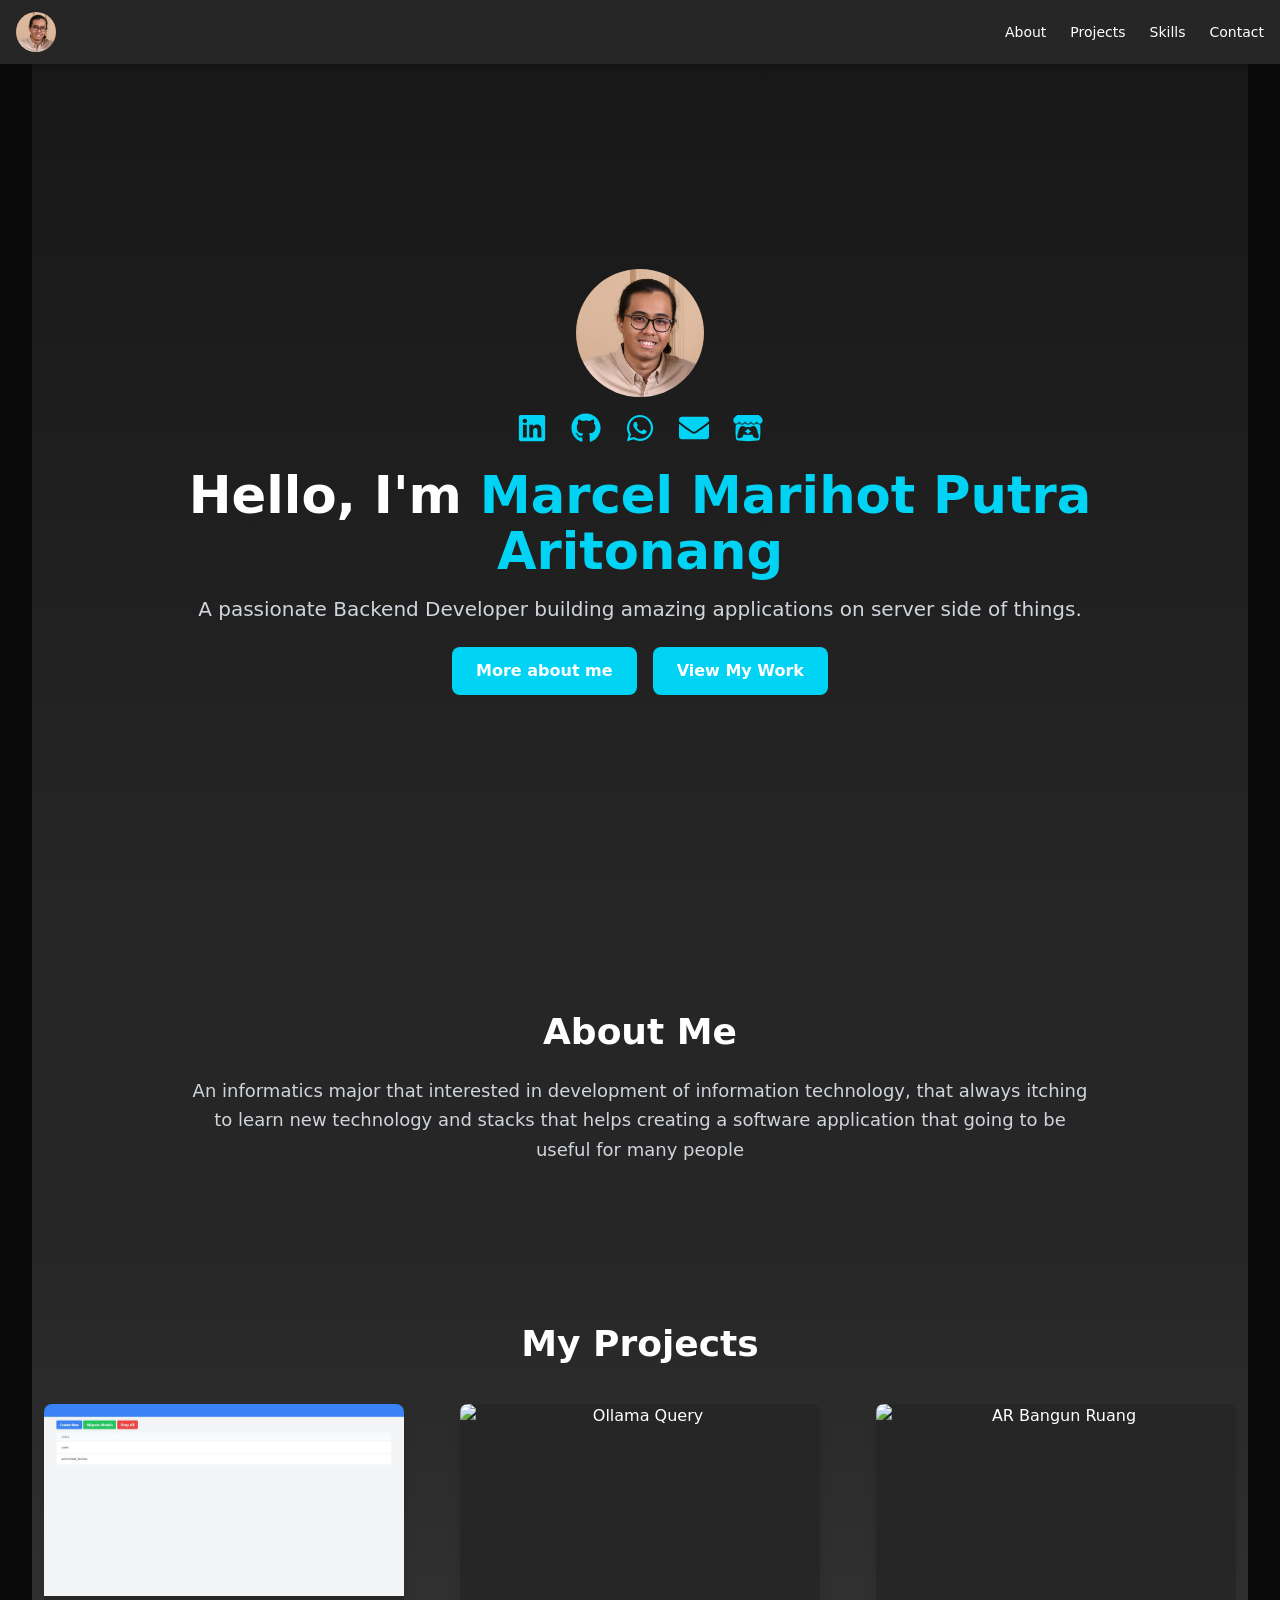
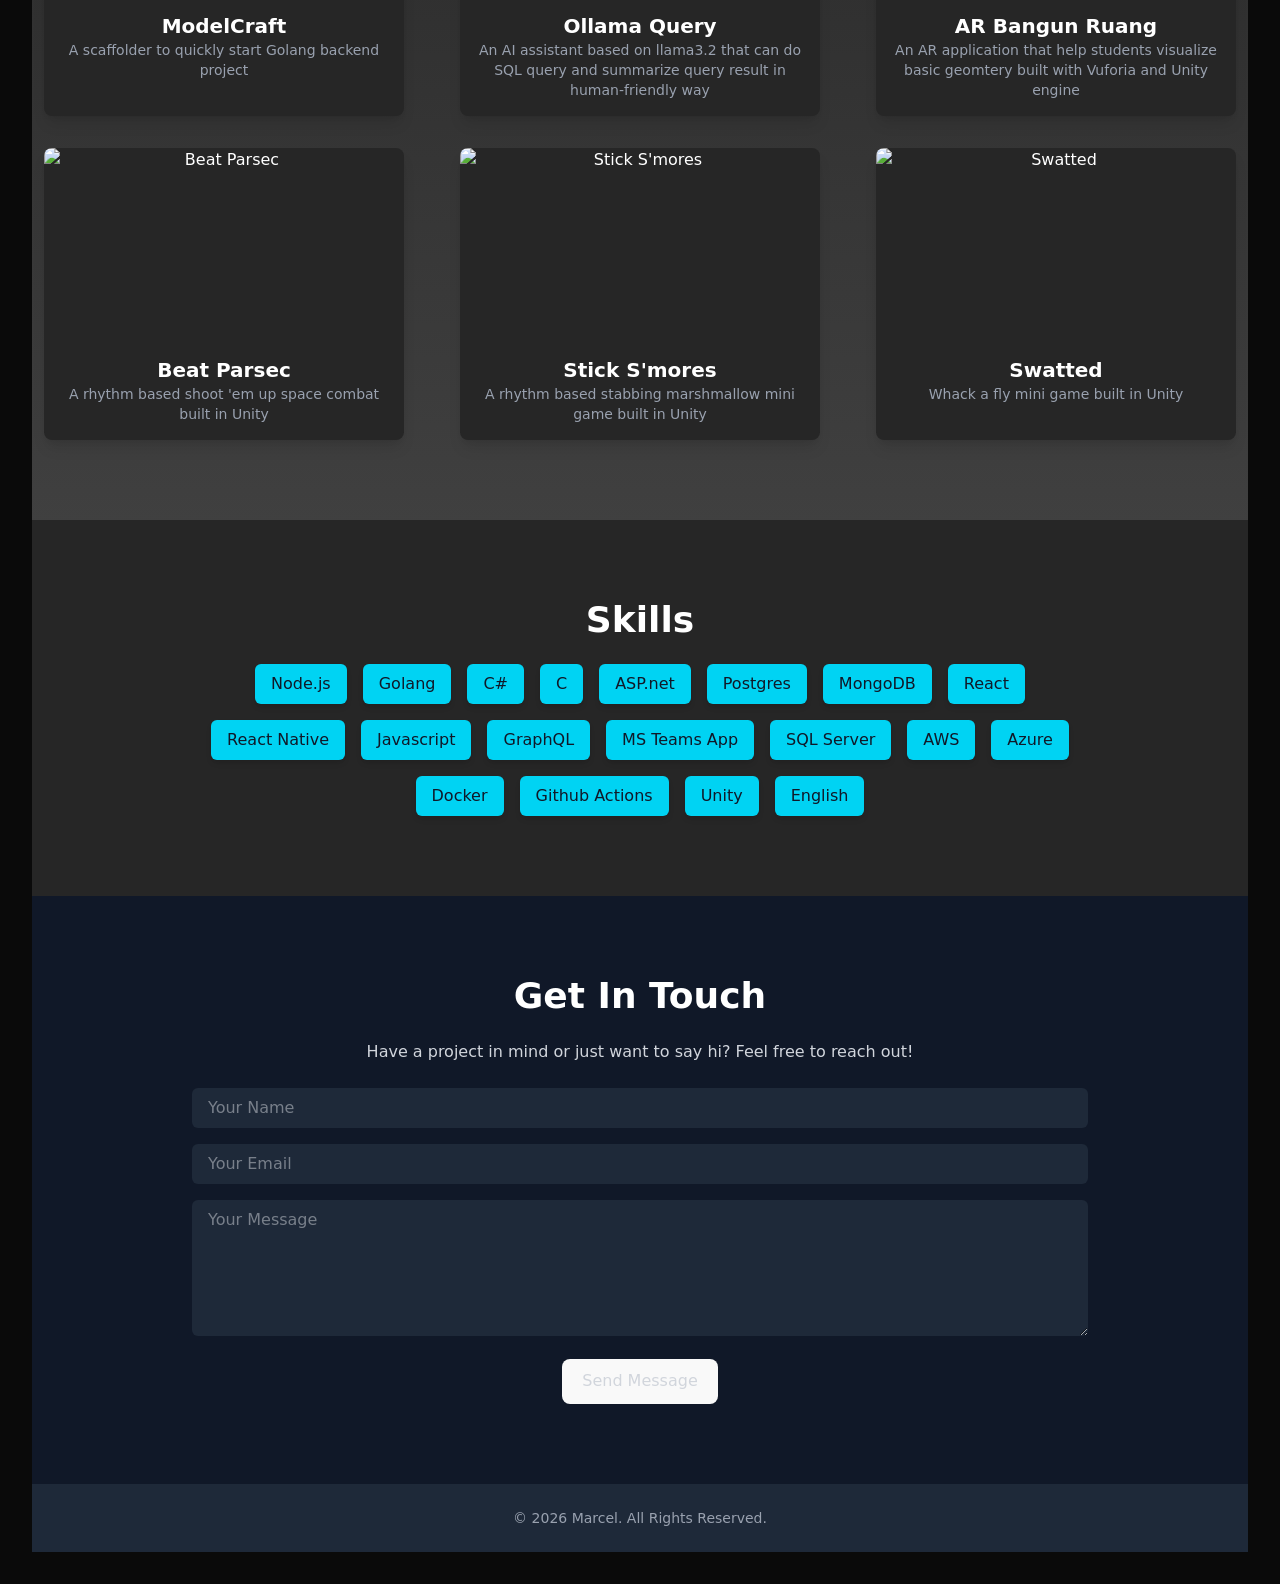
==== index.html @ b10c38a7 "Update portfolio contents" ====
<!doctype html>
<html lang="en">
  <head>
    <meta charset="UTF-8" />
    <link rel="icon" type="image/svg+xml" href="/vite.svg" />
    <meta name="viewport" content="width=device-width, initial-scale=1.0" />
    <title>Vite + React + TS</title>
    <!-- <script src="https://platform.linkedin.com/badges/js/profile.js" async defer type="text/javascript"></script> -->
    <script type="module" crossorigin src="/assets/index-DRN8Tt1j.js"></script>
    <link rel="stylesheet" crossorigin href="/assets/index-CU0wi7a6.css">
  </head>
  <body class="bg-neutral-950">
    <div id="root"></div>
  </body>
</html>
---- assets/index-CU0wi7a6.css ----
/*! tailwindcss v4.0.0 | MIT License | https://tailwindcss.com */@layer theme{:root{--font-sans:ui-sans-serif,system-ui,sans-serif,"Apple Color Emoji","Segoe UI Emoji","Segoe UI Symbol","Noto Color Emoji";--font-serif:ui-serif,Georgia,Cambria,"Times New Roman",Times,serif;--font-mono:ui-monospace,SFMono-Regular,Menlo,Monaco,Consolas,"Liberation Mono","Courier New",monospace;--color-red-50:oklch(.971 .013 17.38);--color-red-100:oklch(.936 .032 17.717);--color-red-200:oklch(.885 .062 18.334);--color-red-300:oklch(.808 .114 19.571);--color-red-400:oklch(.704 .191 22.216);--color-red-500:oklch(.637 .237 25.331);--color-red-600:oklch(.577 .245 27.325);--color-red-700:oklch(.505 .213 27.518);--color-red-800:oklch(.444 .177 26.899);--color-red-900:oklch(.396 .141 25.723);--color-red-950:oklch(.258 .092 26.042);--color-orange-50:oklch(.98 .016 73.684);--color-orange-100:oklch(.954 .038 75.164);--color-orange-200:oklch(.901 .076 70.697);--color-orange-300:oklch(.837 .128 66.29);--color-orange-400:oklch(.75 .183 55.934);--color-orange-500:oklch(.705 .213 47.604);--color-orange-600:oklch(.646 .222 41.116);--color-orange-700:oklch(.553 .195 38.402);--color-orange-800:oklch(.47 .157 37.304);--color-orange-900:oklch(.408 .123 38.172);--color-orange-950:oklch(.266 .079 36.259);--color-amber-50:oklch(.987 .022 95.277);--color-amber-100:oklch(.962 .059 95.617);--color-amber-200:oklch(.924 .12 95.746);--color-amber-300:oklch(.879 .169 91.605);--color-amber-400:oklch(.828 .189 84.429);--color-amber-500:oklch(.769 .188 70.08);--color-amber-600:oklch(.666 .179 58.318);--color-amber-700:oklch(.555 .163 48.998);--color-amber-800:oklch(.473 .137 46.201);--color-amber-900:oklch(.414 .112 45.904);--color-amber-950:oklch(.279 .077 45.635);--color-yellow-50:oklch(.987 .026 102.212);--color-yellow-100:oklch(.973 .071 103.193);--color-yellow-200:oklch(.945 .129 101.54);--color-yellow-300:oklch(.905 .182 98.111);--color-yellow-400:oklch(.852 .199 91.936);--color-yellow-500:oklch(.795 .184 86.047);--color-yellow-600:oklch(.681 .162 75.834);--color-yellow-700:oklch(.554 .135 66.442);--color-yellow-800:oklch(.476 .114 61.907);--color-yellow-900:oklch(.421 .095 57.708);--color-yellow-950:oklch(.286 .066 53.813);--color-lime-50:oklch(.986 .031 120.757);--color-lime-100:oklch(.967 .067 122.328);--color-lime-200:oklch(.938 .127 124.321);--color-lime-300:oklch(.897 .196 126.665);--color-lime-400:oklch(.841 .238 128.85);--color-lime-500:oklch(.768 .233 130.85);--color-lime-600:oklch(.648 .2 131.684);--color-lime-700:oklch(.532 .157 131.589);--color-lime-800:oklch(.453 .124 130.933);--color-lime-900:oklch(.405 .101 131.063);--color-lime-950:oklch(.274 .072 132.109);--color-green-50:oklch(.982 .018 155.826);--color-green-100:oklch(.962 .044 156.743);--color-green-200:oklch(.925 .084 155.995);--color-green-300:oklch(.871 .15 154.449);--color-green-400:oklch(.792 .209 151.711);--color-green-500:oklch(.723 .219 149.579);--color-green-600:oklch(.627 .194 149.214);--color-green-700:oklch(.527 .154 150.069);--color-green-800:oklch(.448 .119 151.328);--color-green-900:oklch(.393 .095 152.535);--color-green-950:oklch(.266 .065 152.934);--color-emerald-50:oklch(.979 .021 166.113);--color-emerald-100:oklch(.95 .052 163.051);--color-emerald-200:oklch(.905 .093 164.15);--color-emerald-300:oklch(.845 .143 164.978);--color-emerald-400:oklch(.765 .177 163.223);--color-emerald-500:oklch(.696 .17 162.48);--color-emerald-600:oklch(.596 .145 163.225);--color-emerald-700:oklch(.508 .118 165.612);--color-emerald-800:oklch(.432 .095 166.913);--color-emerald-900:oklch(.378 .077 168.94);--color-emerald-950:oklch(.262 .051 172.552);--color-teal-50:oklch(.984 .014 180.72);--color-teal-100:oklch(.953 .051 180.801);--color-teal-200:oklch(.91 .096 180.426);--color-teal-300:oklch(.855 .138 181.071);--color-teal-400:oklch(.777 .152 181.912);--color-teal-500:oklch(.704 .14 182.503);--color-teal-600:oklch(.6 .118 184.704);--color-teal-700:oklch(.511 .096 186.391);--color-teal-800:oklch(.437 .078 188.216);--color-teal-900:oklch(.386 .063 188.416);--color-teal-950:oklch(.277 .046 192.524);--color-cyan-50:oklch(.984 .019 200.873);--color-cyan-100:oklch(.956 .045 203.388);--color-cyan-200:oklch(.917 .08 205.041);--color-cyan-300:oklch(.865 .127 207.078);--color-cyan-400:oklch(.789 .154 211.53);--color-cyan-500:oklch(.715 .143 215.221);--color-cyan-600:oklch(.609 .126 221.723);--color-cyan-700:oklch(.52 .105 223.128);--color-cyan-800:oklch(.45 .085 224.283);--color-cyan-900:oklch(.398 .07 227.392);--color-cyan-950:oklch(.302 .056 229.695);--color-sky-50:oklch(.977 .013 236.62);--color-sky-100:oklch(.951 .026 236.824);--color-sky-200:oklch(.901 .058 230.902);--color-sky-300:oklch(.828 .111 230.318);--color-sky-400:oklch(.746 .16 232.661);--color-sky-500:oklch(.685 .169 237.323);--color-sky-600:oklch(.588 .158 241.966);--color-sky-700:oklch(.5 .134 242.749);--color-sky-800:oklch(.443 .11 240.79);--color-sky-900:oklch(.391 .09 240.876);--color-sky-950:oklch(.293 .066 243.157);--color-blue-50:oklch(.97 .014 254.604);--color-blue-100:oklch(.932 .032 255.585);--color-blue-200:oklch(.882 .059 254.128);--color-blue-300:oklch(.809 .105 251.813);--color-blue-400:oklch(.707 .165 254.624);--color-blue-500:oklch(.623 .214 259.815);--color-blue-600:oklch(.546 .245 262.881);--color-blue-700:oklch(.488 .243 264.376);--color-blue-800:oklch(.424 .199 265.638);--color-blue-900:oklch(.379 .146 265.522);--color-blue-950:oklch(.282 .091 267.935);--color-indigo-50:oklch(.962 .018 272.314);--color-indigo-100:oklch(.93 .034 272.788);--color-indigo-200:oklch(.87 .065 274.039);--color-indigo-300:oklch(.785 .115 274.713);--color-indigo-400:oklch(.673 .182 276.935);--color-indigo-500:oklch(.585 .233 277.117);--color-indigo-600:oklch(.511 .262 276.966);--color-indigo-700:oklch(.457 .24 277.023);--color-indigo-800:oklch(.398 .195 277.366);--color-indigo-900:oklch(.359 .144 278.697);--color-indigo-950:oklch(.257 .09 281.288);--color-violet-50:oklch(.969 .016 293.756);--color-violet-100:oklch(.943 .029 294.588);--color-violet-200:oklch(.894 .057 293.283);--color-violet-300:oklch(.811 .111 293.571);--color-violet-400:oklch(.702 .183 293.541);--color-violet-500:oklch(.606 .25 292.717);--color-violet-600:oklch(.541 .281 293.009);--color-violet-700:oklch(.491 .27 292.581);--color-violet-800:oklch(.432 .232 292.759);--color-violet-900:oklch(.38 .189 293.745);--color-violet-950:oklch(.283 .141 291.089);--color-purple-50:oklch(.977 .014 308.299);--color-purple-100:oklch(.946 .033 307.174);--color-purple-200:oklch(.902 .063 306.703);--color-purple-300:oklch(.827 .119 306.383);--color-purple-400:oklch(.714 .203 305.504);--color-purple-500:oklch(.627 .265 303.9);--color-purple-600:oklch(.558 .288 302.321);--color-purple-700:oklch(.496 .265 301.924);--color-purple-800:oklch(.438 .218 303.724);--color-purple-900:oklch(.381 .176 304.987);--color-purple-950:oklch(.291 .149 302.717);--color-fuchsia-50:oklch(.977 .017 320.058);--color-fuchsia-100:oklch(.952 .037 318.852);--color-fuchsia-200:oklch(.903 .076 319.62);--color-fuchsia-300:oklch(.833 .145 321.434);--color-fuchsia-400:oklch(.74 .238 322.16);--color-fuchsia-500:oklch(.667 .295 322.15);--color-fuchsia-600:oklch(.591 .293 322.896);--color-fuchsia-700:oklch(.518 .253 323.949);--color-fuchsia-800:oklch(.452 .211 324.591);--color-fuchsia-900:oklch(.401 .17 325.612);--color-fuchsia-950:oklch(.293 .136 325.661);--color-pink-50:oklch(.971 .014 343.198);--color-pink-100:oklch(.948 .028 342.258);--color-pink-200:oklch(.899 .061 343.231);--color-pink-300:oklch(.823 .12 346.018);--color-pink-400:oklch(.718 .202 349.761);--color-pink-500:oklch(.656 .241 354.308);--color-pink-600:oklch(.592 .249 .584);--color-pink-700:oklch(.525 .223 3.958);--color-pink-800:oklch(.459 .187 3.815);--color-pink-900:oklch(.408 .153 2.432);--color-pink-950:oklch(.284 .109 3.907);--color-rose-50:oklch(.969 .015 12.422);--color-rose-100:oklch(.941 .03 12.58);--color-rose-200:oklch(.892 .058 10.001);--color-rose-300:oklch(.81 .117 11.638);--color-rose-400:oklch(.712 .194 13.428);--color-rose-500:oklch(.645 .246 16.439);--color-rose-600:oklch(.586 .253 17.585);--color-rose-700:oklch(.514 .222 16.935);--color-rose-800:oklch(.455 .188 13.697);--color-rose-900:oklch(.41 .159 10.272);--color-rose-950:oklch(.271 .105 12.094);--color-slate-50:oklch(.984 .003 247.858);--color-slate-100:oklch(.968 .007 247.896);--color-slate-200:oklch(.929 .013 255.508);--color-slate-300:oklch(.869 .022 252.894);--color-slate-400:oklch(.704 .04 256.788);--color-slate-500:oklch(.554 .046 257.417);--color-slate-600:oklch(.446 .043 257.281);--color-slate-700:oklch(.372 .044 257.287);--color-slate-800:oklch(.279 .041 260.031);--color-slate-900:oklch(.208 .042 265.755);--color-slate-950:oklch(.129 .042 264.695);--color-gray-50:oklch(.985 .002 247.839);--color-gray-100:oklch(.967 .003 264.542);--color-gray-200:oklch(.928 .006 264.531);--color-gray-300:oklch(.872 .01 258.338);--color-gray-400:oklch(.707 .022 261.325);--color-gray-500:oklch(.551 .027 264.364);--color-gray-600:oklch(.446 .03 256.802);--color-gray-700:oklch(.373 .034 259.733);--color-gray-800:oklch(.278 .033 256.848);--color-gray-900:oklch(.21 .034 264.665);--color-gray-950:oklch(.13 .028 261.692);--color-zinc-50:oklch(.985 0 0);--color-zinc-100:oklch(.967 .001 286.375);--color-zinc-200:oklch(.92 .004 286.32);--color-zinc-300:oklch(.871 .006 286.286);--color-zinc-400:oklch(.705 .015 286.067);--color-zinc-500:oklch(.552 .016 285.938);--color-zinc-600:oklch(.442 .017 285.786);--color-zinc-700:oklch(.37 .013 285.805);--color-zinc-800:oklch(.274 .006 286.033);--color-zinc-900:oklch(.21 .006 285.885);--color-zinc-950:oklch(.141 .005 285.823);--color-neutral-50:oklch(.985 0 0);--color-neutral-100:oklch(.97 0 0);--color-neutral-200:oklch(.922 0 0);--color-neutral-300:oklch(.87 0 0);--color-neutral-400:oklch(.708 0 0);--color-neutral-500:oklch(.556 0 0);--color-neutral-600:oklch(.439 0 0);--color-neutral-700:oklch(.371 0 0);--color-neutral-800:oklch(.269 0 0);--color-neutral-900:oklch(.205 0 0);--color-neutral-950:oklch(.145 0 0);--color-stone-50:oklch(.985 .001 106.423);--color-stone-100:oklch(.97 .001 106.424);--color-stone-200:oklch(.923 .003 48.717);--color-stone-300:oklch(.869 .005 56.366);--color-stone-400:oklch(.709 .01 56.259);--color-stone-500:oklch(.553 .013 58.071);--color-stone-600:oklch(.444 .011 73.639);--color-stone-700:oklch(.374 .01 67.558);--color-stone-800:oklch(.268 .007 34.298);--color-stone-900:oklch(.216 .006 56.043);--color-stone-950:oklch(.147 .004 49.25);--color-black:#000;--color-white:#fff;--spacing:.25rem;--breakpoint-sm:40rem;--breakpoint-md:48rem;--breakpoint-lg:64rem;--breakpoint-xl:80rem;--breakpoint-2xl:96rem;--container-3xs:16rem;--container-2xs:18rem;--container-xs:20rem;--container-sm:24rem;--container-md:28rem;--container-lg:32rem;--container-xl:36rem;--container-2xl:42rem;--container-3xl:48rem;--container-4xl:56rem;--container-5xl:64rem;--container-6xl:72rem;--container-7xl:80rem;--text-xs:.75rem;--text-xs--line-height:calc(1/.75);--text-sm:.875rem;--text-sm--line-height:calc(1.25/.875);--text-base:1rem;--text-base--line-height: 1.5 ;--text-lg:1.125rem;--text-lg--line-height:calc(1.75/1.125);--text-xl:1.25rem;--text-xl--line-height:calc(1.75/1.25);--text-2xl:1.5rem;--text-2xl--line-height:calc(2/1.5);--text-3xl:1.875rem;--text-3xl--line-height: 1.2 ;--text-4xl:2.25rem;--text-4xl--line-height:calc(2.5/2.25);--text-5xl:3rem;--text-5xl--line-height:1;--text-6xl:3.75rem;--text-6xl--line-height:1;--text-7xl:4.5rem;--text-7xl--line-height:1;--text-8xl:6rem;--text-8xl--line-height:1;--text-9xl:8rem;--text-9xl--line-height:1;--font-weight-thin:100;--font-weight-extralight:200;--font-weight-light:300;--font-weight-normal:400;--font-weight-medium:500;--font-weight-semibold:600;--font-weight-bold:700;--font-weight-extrabold:800;--font-weight-black:900;--tracking-tighter:-.05em;--tracking-tight:-.025em;--tracking-normal:0em;--tracking-wide:.025em;--tracking-wider:.05em;--tracking-widest:.1em;--leading-tight:1.25;--leading-snug:1.375;--leading-normal:1.5;--leading-relaxed:1.625;--leading-loose:2;--radius-xs:.125rem;--radius-sm:.25rem;--radius-md:.375rem;--radius-lg:.5rem;--radius-xl:.75rem;--radius-2xl:1rem;--radius-3xl:1.5rem;--radius-4xl:2rem;--shadow-2xs:0 1px #0000000d;--shadow-xs:0 1px 2px 0 #0000000d;--shadow-sm:0 1px 3px 0 #0000001a,0 1px 2px -1px #0000001a;--shadow-md:0 4px 6px -1px #0000001a,0 2px 4px -2px #0000001a;--shadow-lg:0 10px 15px -3px #0000001a,0 4px 6px -4px #0000001a;--shadow-xl:0 20px 25px -5px #0000001a,0 8px 10px -6px #0000001a;--shadow-2xl:0 25px 50px -12px #00000040;--inset-shadow-2xs:inset 0 1px #0000000d;--inset-shadow-xs:inset 0 1px 1px #0000000d;--inset-shadow-sm:inset 0 2px 4px #0000000d;--drop-shadow-xs:0 1px 1px #0000000d;--drop-shadow-sm:0 1px 2px #00000026;--drop-shadow-md:0 3px 3px #0000001f;--drop-shadow-lg:0 4px 4px #00000026;--drop-shadow-xl:0 9px 7px #0000001a;--drop-shadow-2xl:0 25px 25px #00000026;--ease-in:cubic-bezier(.4,0,1,1);--ease-out:cubic-bezier(0,0,.2,1);--ease-in-out:cubic-bezier(.4,0,.2,1);--animate-spin:spin 1s linear infinite;--animate-ping:ping 1s cubic-bezier(0,0,.2,1)infinite;--animate-pulse:pulse 2s cubic-bezier(.4,0,.6,1)infinite;--animate-bounce:bounce 1s infinite;--blur-xs:4px;--blur-sm:8px;--blur-md:12px;--blur-lg:16px;--blur-xl:24px;--blur-2xl:40px;--blur-3xl:64px;--perspective-dramatic:100px;--perspective-near:300px;--perspective-normal:500px;--perspective-midrange:800px;--perspective-distant:1200px;--aspect-video:16/9;--default-transition-duration:.15s;--default-transition-timing-function:cubic-bezier(.4,0,.2,1);--default-font-family:var(--font-sans);--default-font-feature-settings:var(--font-sans--font-feature-settings);--default-font-variation-settings:var(--font-sans--font-variation-settings);--default-mono-font-family:var(--font-mono);--default-mono-font-feature-settings:var(--font-mono--font-feature-settings);--default-mono-font-variation-settings:var(--font-mono--font-variation-settings)}}@layer base{*,:after,:before,::backdrop{box-sizing:border-box;border:0 solid;margin:0;padding:0}::file-selector-button{box-sizing:border-box;border:0 solid;margin:0;padding:0}html,:host{-webkit-text-size-adjust:100%;-moz-tab-size:4;tab-size:4;line-height:1.5;font-family:var(--default-font-family,ui-sans-serif,system-ui,sans-serif,"Apple Color Emoji","Segoe UI Emoji","Segoe UI Symbol","Noto Color Emoji");font-feature-settings:var(--default-font-feature-settings,normal);font-variation-settings:var(--default-font-variation-settings,normal);-webkit-tap-highlight-color:transparent}body{line-height:inherit}hr{height:0;color:inherit;border-top-width:1px}abbr:where([title]){-webkit-text-decoration:underline dotted;text-decoration:underline dotted}h1,h2,h3,h4,h5,h6{font-size:inherit;font-weight:inherit}a{color:inherit;-webkit-text-decoration:inherit;text-decoration:inherit}b,strong{font-weight:bolder}code,kbd,samp,pre{font-family:var(--default-mono-font-family,ui-monospace,SFMono-Regular,Menlo,Monaco,Consolas,"Liberation Mono","Courier New",monospace);font-feature-settings:var(--default-mono-font-feature-settings,normal);font-variation-settings:var(--default-mono-font-variation-settings,normal);font-size:1em}small{font-size:80%}sub,sup{vertical-align:baseline;font-size:75%;line-height:0;position:relative}sub{bottom:-.25em}sup{top:-.5em}table{text-indent:0;border-color:inherit;border-collapse:collapse}:-moz-focusring{outline:auto}progress{vertical-align:baseline}summary{display:list-item}ol,ul,menu{list-style:none}img,svg,video,canvas,audio,iframe,embed,object{vertical-align:middle;display:block}img,video{max-width:100%;height:auto}button,input,select,optgroup,textarea{font:inherit;font-feature-settings:inherit;font-variation-settings:inherit;letter-spacing:inherit;color:inherit;opacity:1;background-color:#0000;border-radius:0}::file-selector-button{font:inherit;font-feature-settings:inherit;font-variation-settings:inherit;letter-spacing:inherit;color:inherit;opacity:1;background-color:#0000;border-radius:0}:where(select:is([multiple],[size])) optgroup{font-weight:bolder}:where(select:is([multiple],[size])) optgroup option{padding-inline-start:20px}::file-selector-button{margin-inline-end:4px}::placeholder{opacity:1;color:color-mix(in oklab,currentColor 50%,transparent)}textarea{resize:vertical}::-webkit-search-decoration{-webkit-appearance:none}::-webkit-date-and-time-value{min-height:1lh;text-align:inherit}::-webkit-datetime-edit{display:inline-flex}::-webkit-datetime-edit-fields-wrapper{padding:0}::-webkit-datetime-edit{padding-block:0}::-webkit-datetime-edit-year-field{padding-block:0}::-webkit-datetime-edit-month-field{padding-block:0}::-webkit-datetime-edit-day-field{padding-block:0}::-webkit-datetime-edit-hour-field{padding-block:0}::-webkit-datetime-edit-minute-field{padding-block:0}::-webkit-datetime-edit-second-field{padding-block:0}::-webkit-datetime-edit-millisecond-field{padding-block:0}::-webkit-datetime-edit-meridiem-field{padding-block:0}:-moz-ui-invalid{box-shadow:none}button,input:where([type=button],[type=reset],[type=submit]){-webkit-appearance:button;-moz-appearance:button;appearance:button}::file-selector-button{-webkit-appearance:button;-moz-appearance:button;appearance:button}::-webkit-inner-spin-button{height:auto}::-webkit-outer-spin-button{height:auto}[hidden]:where(:not([hidden=until-found])){display:none!important}}@layer components;@layer utilities{.visible{visibility:visible}.fixed{position:fixed}.top-0{top:calc(var(--spacing)*0)}.left-0{left:calc(var(--spacing)*0)}.z-50{z-index:50}.mx-3{margin-inline:calc(var(--spacing)*3)}.mx-auto{margin-inline:auto}.mt-6{margin-top:calc(var(--spacing)*6)}.mb-4{margin-bottom:calc(var(--spacing)*4)}.mb-6{margin-bottom:calc(var(--spacing)*6)}.mb-10{margin-bottom:calc(var(--spacing)*10)}.flex{display:flex}.grid{display:grid}.hidden{display:none}.h-10{height:calc(var(--spacing)*10)}.h-32{height:calc(var(--spacing)*32)}.h-48{height:calc(var(--spacing)*48)}.h-screen{height:100vh}.w-10{width:calc(var(--spacing)*10)}.w-32{width:calc(var(--spacing)*32)}.w-fit{width:fit-content}.w-full{width:100%}.max-w-4xl{max-width:var(--container-4xl)}.max-w-7xl{max-width:var(--container-7xl)}.resize{resize:both}.grid-cols-1{grid-template-columns:repeat(1,minmax(0,1fr))}.flex-row{flex-direction:row}.flex-wrap{flex-wrap:wrap}.items-center{align-items:center}.justify-between{justify-content:space-between}.justify-center{justify-content:center}.gap-4{gap:calc(var(--spacing)*4)}.gap-6{gap:calc(var(--spacing)*6)}.gap-8{gap:calc(var(--spacing)*8)}:where(.space-y-4>:not(:last-child)){--tw-space-y-reverse:0;margin-block-start:calc(calc(var(--spacing)*4)*var(--tw-space-y-reverse));margin-block-end:calc(calc(var(--spacing)*4)*calc(1 - var(--tw-space-y-reverse)))}:where(.space-x-6>:not(:last-child)){--tw-space-x-reverse:0;margin-inline-start:calc(calc(var(--spacing)*6)*var(--tw-space-x-reverse));margin-inline-end:calc(calc(var(--spacing)*6)*calc(1 - var(--tw-space-x-reverse)))}.overflow-hidden{overflow:hidden}.rounded-full{border-radius:3.40282e38px}.rounded-lg{border-radius:var(--radius-lg)}.rounded-md{border-radius:var(--radius-md)}.bg-cyan-400{background-color:var(--color-cyan-400)}.bg-gray-800{background-color:var(--color-gray-800)}.bg-gray-900{background-color:var(--color-gray-900)}.bg-neutral-800{background-color:var(--color-neutral-800)}.bg-neutral-950{background-color:var(--color-neutral-950)}.bg-gradient-to-b{--tw-gradient-position:to bottom in oklab,;background-image:linear-gradient(var(--tw-gradient-stops))}.from-neutral-800{--tw-gradient-from:var(--color-neutral-800);--tw-gradient-stops:var(--tw-gradient-via-stops,var(--tw-gradient-position,)var(--tw-gradient-from)var(--tw-gradient-from-position),var(--tw-gradient-to)var(--tw-gradient-to-position))}.from-neutral-900{--tw-gradient-from:var(--color-neutral-900);--tw-gradient-stops:var(--tw-gradient-via-stops,var(--tw-gradient-position,)var(--tw-gradient-from)var(--tw-gradient-from-position),var(--tw-gradient-to)var(--tw-gradient-to-position))}.to-neutral-700{--tw-gradient-to:var(--color-neutral-700);--tw-gradient-stops:var(--tw-gradient-via-stops,var(--tw-gradient-position,)var(--tw-gradient-from)var(--tw-gradient-from-position),var(--tw-gradient-to)var(--tw-gradient-to-position))}.to-neutral-800{--tw-gradient-to:var(--color-neutral-800);--tw-gradient-stops:var(--tw-gradient-via-stops,var(--tw-gradient-position,)var(--tw-gradient-from)var(--tw-gradient-from-position),var(--tw-gradient-to)var(--tw-gradient-to-position))}.object-cover{object-fit:cover}.p-4{padding:calc(var(--spacing)*4)}.px-4{padding-inline:calc(var(--spacing)*4)}.px-6{padding-inline:calc(var(--spacing)*6)}.py-2{padding-block:calc(var(--spacing)*2)}.py-3{padding-block:calc(var(--spacing)*3)}.py-6{padding-block:calc(var(--spacing)*6)}.py-20{padding-block:calc(var(--spacing)*20)}.text-center{text-align:center}.font-sans{font-family:var(--font-sans)}.text-3xl{font-size:var(--text-3xl);line-height:var(--tw-leading,var(--text-3xl--line-height))}.text-4xl{font-size:var(--text-4xl);line-height:var(--tw-leading,var(--text-4xl--line-height))}.text-5xl{font-size:var(--text-5xl);line-height:var(--tw-leading,var(--text-5xl--line-height))}.text-lg{font-size:var(--text-lg);line-height:var(--tw-leading,var(--text-lg--line-height))}.text-sm{font-size:var(--text-sm);line-height:var(--tw-leading,var(--text-sm--line-height))}.text-xl{font-size:var(--text-xl);line-height:var(--tw-leading,var(--text-xl--line-height))}.leading-relaxed{--tw-leading:var(--leading-relaxed);line-height:var(--leading-relaxed)}.font-bold{--tw-font-weight:var(--font-weight-bold);font-weight:var(--font-weight-bold)}.font-extrabold{--tw-font-weight:var(--font-weight-extrabold);font-weight:var(--font-weight-extrabold)}.tracking-wide{--tw-tracking:var(--tracking-wide);letter-spacing:var(--tracking-wide)}.text-cyan-400{color:var(--color-cyan-400)}.text-gray-300{color:var(--color-gray-300)}.text-gray-400{color:var(--color-gray-400)}.text-gray-900{color:var(--color-gray-900)}.text-white{color:var(--color-white)}.shadow-lg{--tw-shadow:0 10px 15px -3px var(--tw-shadow-color,#0000001a),0 4px 6px -4px var(--tw-shadow-color,#0000001a);box-shadow:var(--tw-inset-shadow),var(--tw-inset-ring-shadow),var(--tw-ring-offset-shadow),var(--tw-ring-shadow),var(--tw-shadow)}.shadow-md{--tw-shadow:0 4px 6px -1px var(--tw-shadow-color,#0000001a),0 2px 4px -2px var(--tw-shadow-color,#0000001a);box-shadow:var(--tw-inset-shadow),var(--tw-inset-ring-shadow),var(--tw-ring-offset-shadow),var(--tw-ring-shadow),var(--tw-shadow)}.blur{--tw-blur:blur(8px);filter:var(--tw-blur,)var(--tw-brightness,)var(--tw-contrast,)var(--tw-grayscale,)var(--tw-hue-rotate,)var(--tw-invert,)var(--tw-saturate,)var(--tw-sepia,)var(--tw-drop-shadow,)}.filter{filter:var(--tw-blur,)var(--tw-brightness,)var(--tw-contrast,)var(--tw-grayscale,)var(--tw-hue-rotate,)var(--tw-invert,)var(--tw-saturate,)var(--tw-sepia,)var(--tw-drop-shadow,)}.transition{transition-property:color,background-color,border-color,outline-color,text-decoration-color,fill,stroke,--tw-gradient-from,--tw-gradient-via,--tw-gradient-to,opacity,box-shadow,transform,translate,scale,rotate,filter,-webkit-backdrop-filter,backdrop-filter;transition-timing-function:var(--tw-ease,var(--default-transition-timing-function));transition-duration:var(--tw-duration,var(--default-transition-duration))}.duration-300{--tw-duration:.3s;transition-duration:.3s}@media (hover:hover){.hover\:bg-cyan-300:hover{background-color:var(--color-cyan-300)}.hover\:text-cyan-300:hover{color:var(--color-cyan-300)}.hover\:text-cyan-400:hover{color:var(--color-cyan-400)}}@media (width>=48rem){.md\:grid-cols-2{grid-template-columns:repeat(2,minmax(0,1fr))}.md\:text-7xl{font-size:var(--text-7xl);line-height:var(--tw-leading,var(--text-7xl--line-height))}.md\:text-xl{font-size:var(--text-xl);line-height:var(--tw-leading,var(--text-xl--line-height))}}@media (width>=64rem){.lg\:grid-cols-3{grid-template-columns:repeat(3,minmax(0,1fr))}}}:root{color-scheme:light dark;color:#ffffffde;font-synthesis:none;text-rendering:optimizeLegibility;-webkit-font-smoothing:antialiased;-moz-osx-font-smoothing:grayscale;background-color:#242424;font-family:Inter,system-ui,Avenir,Helvetica,Arial,sans-serif;font-weight:400;line-height:1.5}body{place-items:center;min-width:320px;min-height:100vh;margin:0;display:flex}h1{font-size:3.2em;line-height:1.1}button{cursor:pointer;background-color:#1a1a1a;border:1px solid #0000;border-radius:8px;padding:.6em 1.2em;font-family:inherit;font-size:1em;font-weight:500;transition:border-color .25s}button:hover{border-color:#646cff}button:focus,button:focus-visible{outline:4px auto -webkit-focus-ring-color}@media (prefers-color-scheme:light){:root{color:#213547;background-color:#fff}a:hover{color:#747bff}button{background-color:#f9f9f9}}@keyframes spin{to{transform:rotate(360deg)}}@keyframes ping{75%,to{opacity:0;transform:scale(2)}}@keyframes pulse{50%{opacity:.5}}@keyframes bounce{0%,to{animation-timing-function:cubic-bezier(.8,0,1,1);transform:translateY(-25%)}50%{animation-timing-function:cubic-bezier(0,0,.2,1);transform:none}}@property --tw-space-y-reverse{syntax:"*";inherits:false;initial-value:0}@property --tw-space-x-reverse{syntax:"*";inherits:false;initial-value:0}@property --tw-gradient-position{syntax:"*";inherits:false}@property --tw-gradient-from{syntax:"<color>";inherits:false;initial-value:#0000}@property --tw-gradient-via{syntax:"<color>";inherits:false;initial-value:#0000}@property --tw-gradient-to{syntax:"<color>";inherits:false;initial-value:#0000}@property --tw-gradient-stops{syntax:"*";inherits:false}@property --tw-gradient-via-stops{syntax:"*";inherits:false}@property --tw-gradient-from-position{syntax:"<length-percentage>";inherits:false;initial-value:0%}@property --tw-gradient-via-position{syntax:"<length-percentage>";inherits:false;initial-value:50%}@property --tw-gradient-to-position{syntax:"<length-percentage>";inherits:false;initial-value:100%}@property --tw-leading{syntax:"*";inherits:false}@property --tw-font-weight{syntax:"*";inherits:false}@property --tw-tracking{syntax:"*";inherits:false}@property --tw-shadow{syntax:"*";inherits:false;initial-value:0 0 #0000}@property --tw-shadow-color{syntax:"*";inherits:false}@property --tw-inset-shadow{syntax:"*";inherits:false;initial-value:0 0 #0000}@property --tw-inset-shadow-color{syntax:"*";inherits:false}@property --tw-ring-color{syntax:"*";inherits:false}@property --tw-ring-shadow{syntax:"*";inherits:false;initial-value:0 0 #0000}@property --tw-inset-ring-color{syntax:"*";inherits:false}@property --tw-inset-ring-shadow{syntax:"*";inherits:false;initial-value:0 0 #0000}@property --tw-ring-inset{syntax:"*";inherits:false}@property --tw-ring-offset-width{syntax:"<length>";inherits:false;initial-value:0}@property --tw-ring-offset-color{syntax:"*";inherits:false;initial-value:#fff}@property --tw-ring-offset-shadow{syntax:"*";inherits:false;initial-value:0 0 #0000}@property --tw-blur{syntax:"*";inherits:false}@property --tw-brightness{syntax:"*";inherits:false}@property --tw-contrast{syntax:"*";inherits:false}@property --tw-grayscale{syntax:"*";inherits:false}@property --tw-hue-rotate{syntax:"*";inherits:false}@property --tw-invert{syntax:"*";inherits:false}@property --tw-opacity{syntax:"*";inherits:false}@property --tw-saturate{syntax:"*";inherits:false}@property --tw-sepia{syntax:"*";inherits:false}@property --tw-duration{syntax:"*";inherits:false}#root{max-width:1280px;margin:0 auto;padding:2rem;text-align:center}.logo{height:6em;padding:1.5em;will-change:filter;transition:filter .3s}.logo:hover{filter:drop-shadow(0 0 2em #646cffaa)}.logo.react:hover{filter:drop-shadow(0 0 2em #61dafbaa)}@keyframes logo-spin{0%{transform:rotate(0)}to{transform:rotate(360deg)}}@media (prefers-reduced-motion: no-preference){a:nth-of-type(2) .logo{animation:logo-spin infinite 20s linear}}.card{padding:2em}.read-the-docs{color:#888}
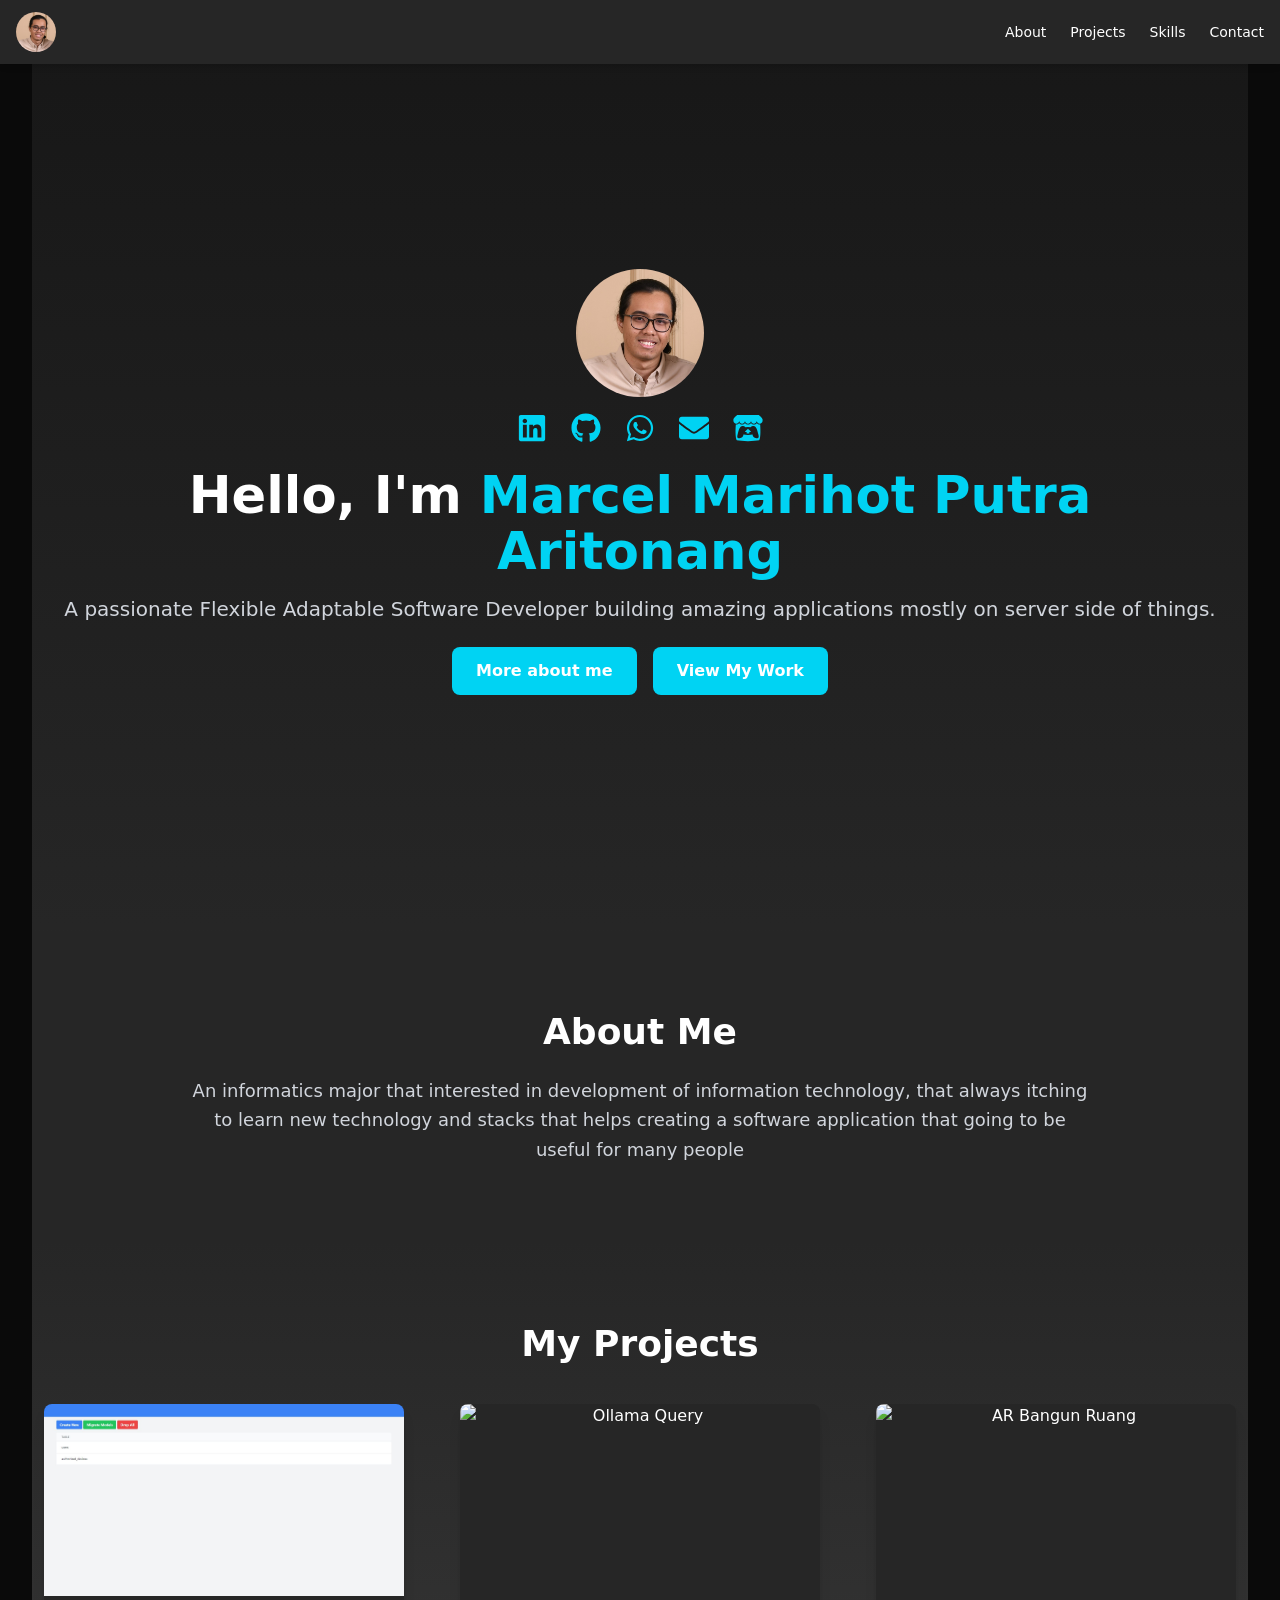
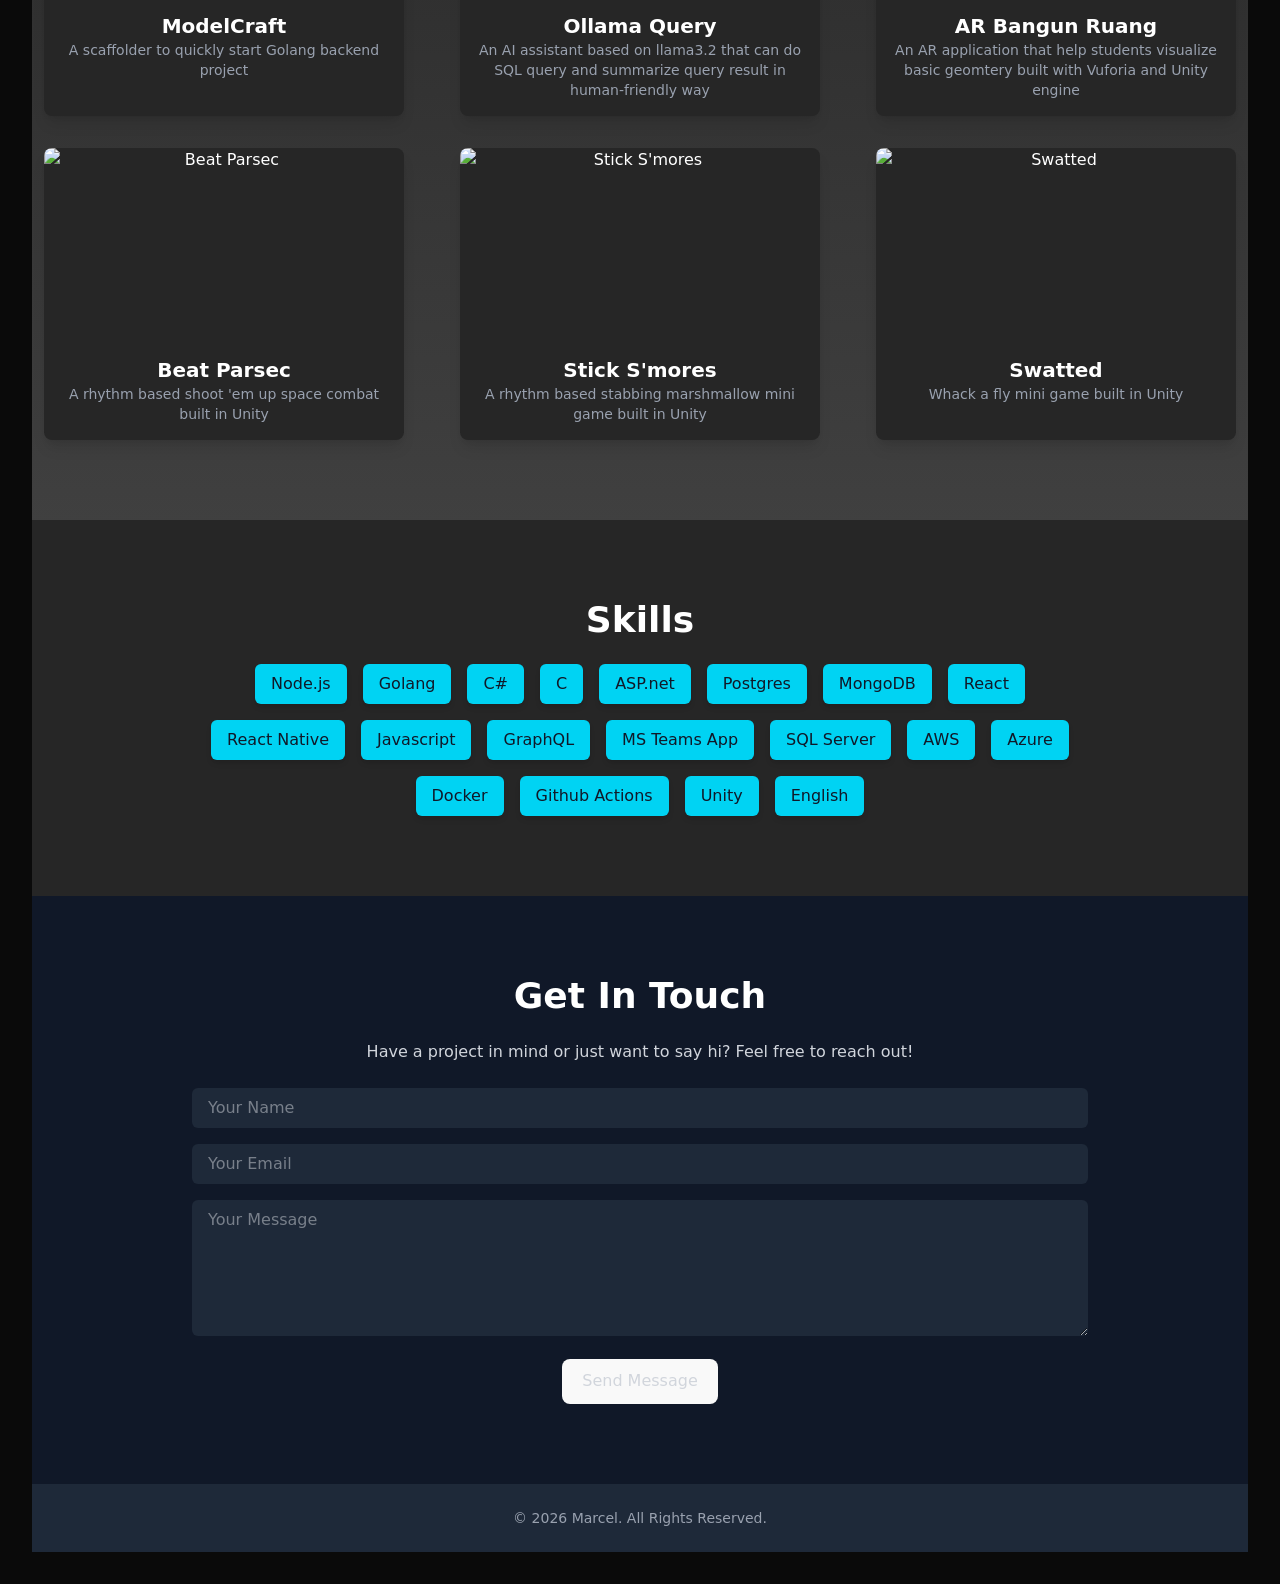
==== commit c052b22d: "Update title" ====
--- a/index.html
+++ b/index.html
@@ -4,9 +4,9 @@
     <meta charset="UTF-8" />
     <link rel="icon" type="image/svg+xml" href="/vite.svg" />
     <meta name="viewport" content="width=device-width, initial-scale=1.0" />
-    <title>Vite + React + TS</title>
+    <title>Marcel Marihot Putra Aritonang - Flexible Adaptable Software Developer</title>
     <!-- <script src="https://platform.linkedin.com/badges/js/profile.js" async defer type="text/javascript"></script> -->
-    <script type="module" crossorigin src="/assets/index-DRN8Tt1j.js"></script>
+    <script type="module" crossorigin src="/assets/index-Cuyl9_09.js"></script>
     <link rel="stylesheet" crossorigin href="/assets/index-CU0wi7a6.css">
   </head>
   <body class="bg-neutral-950">
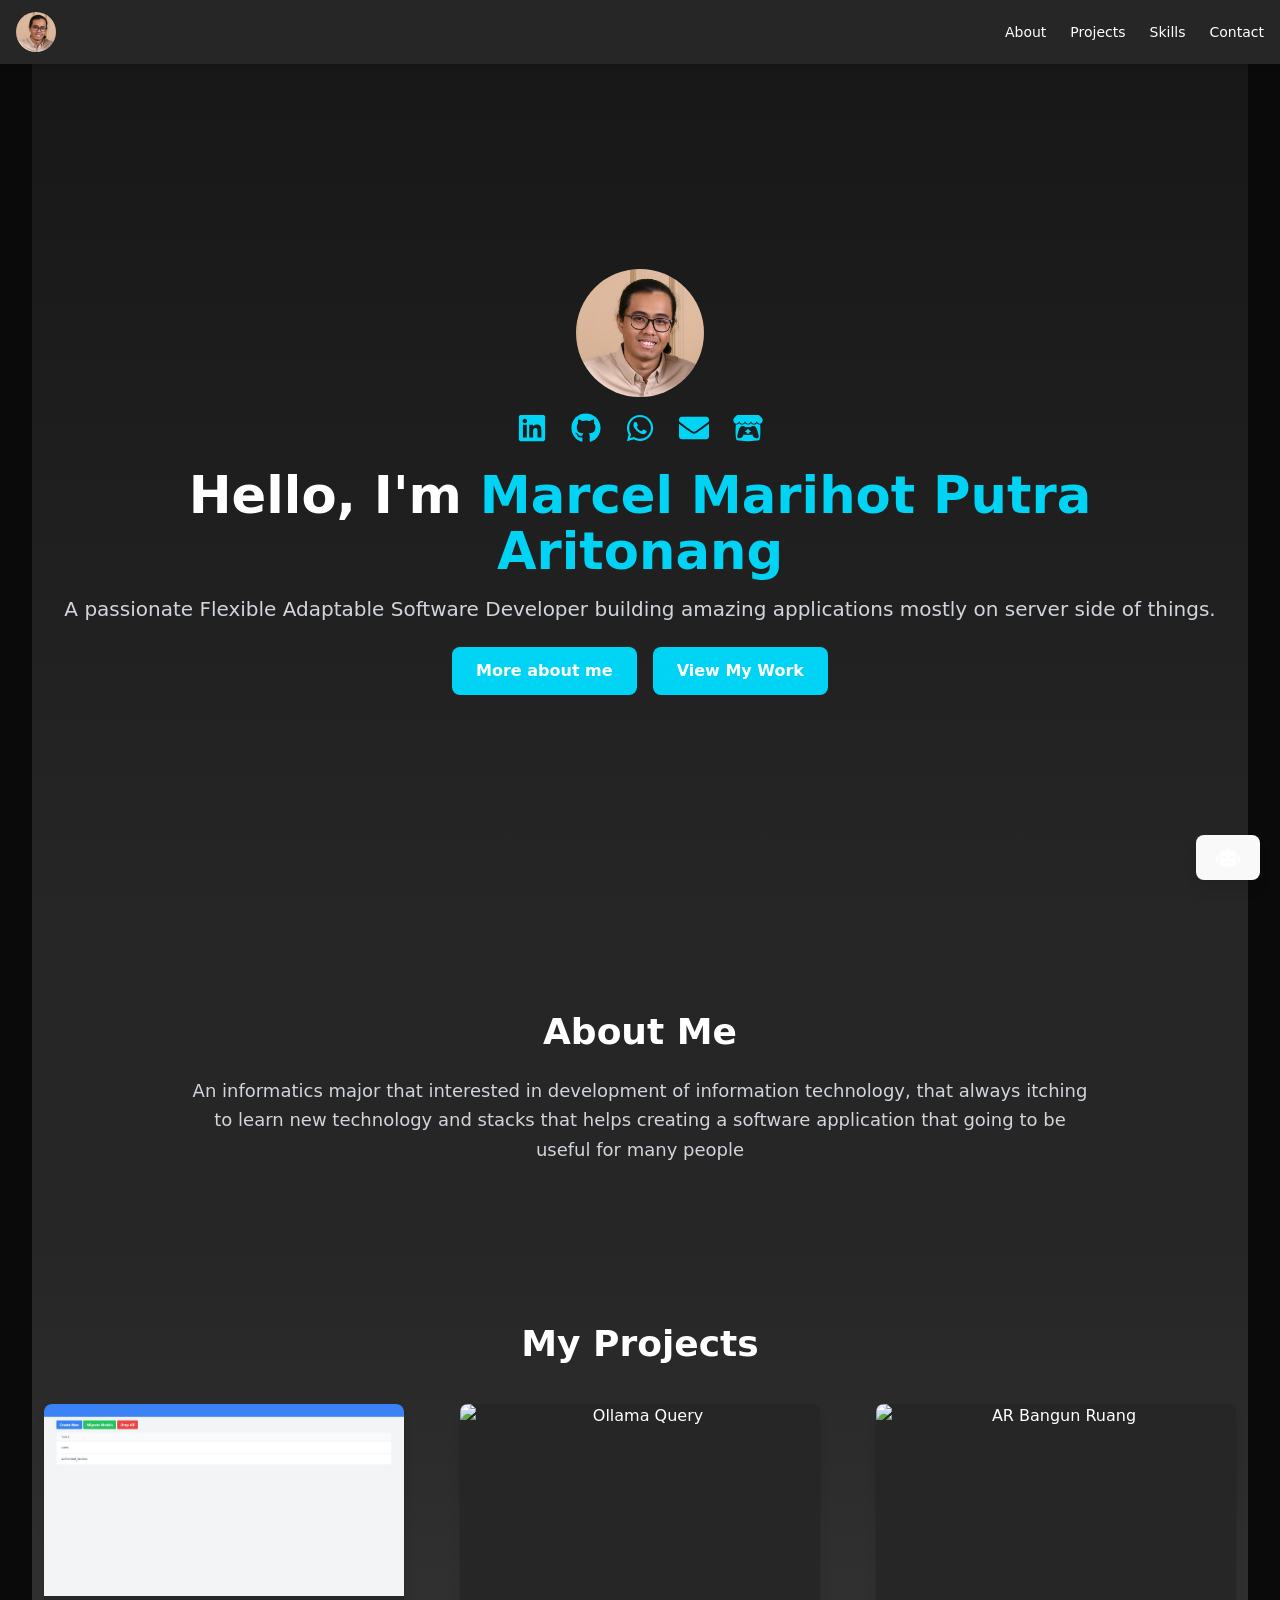
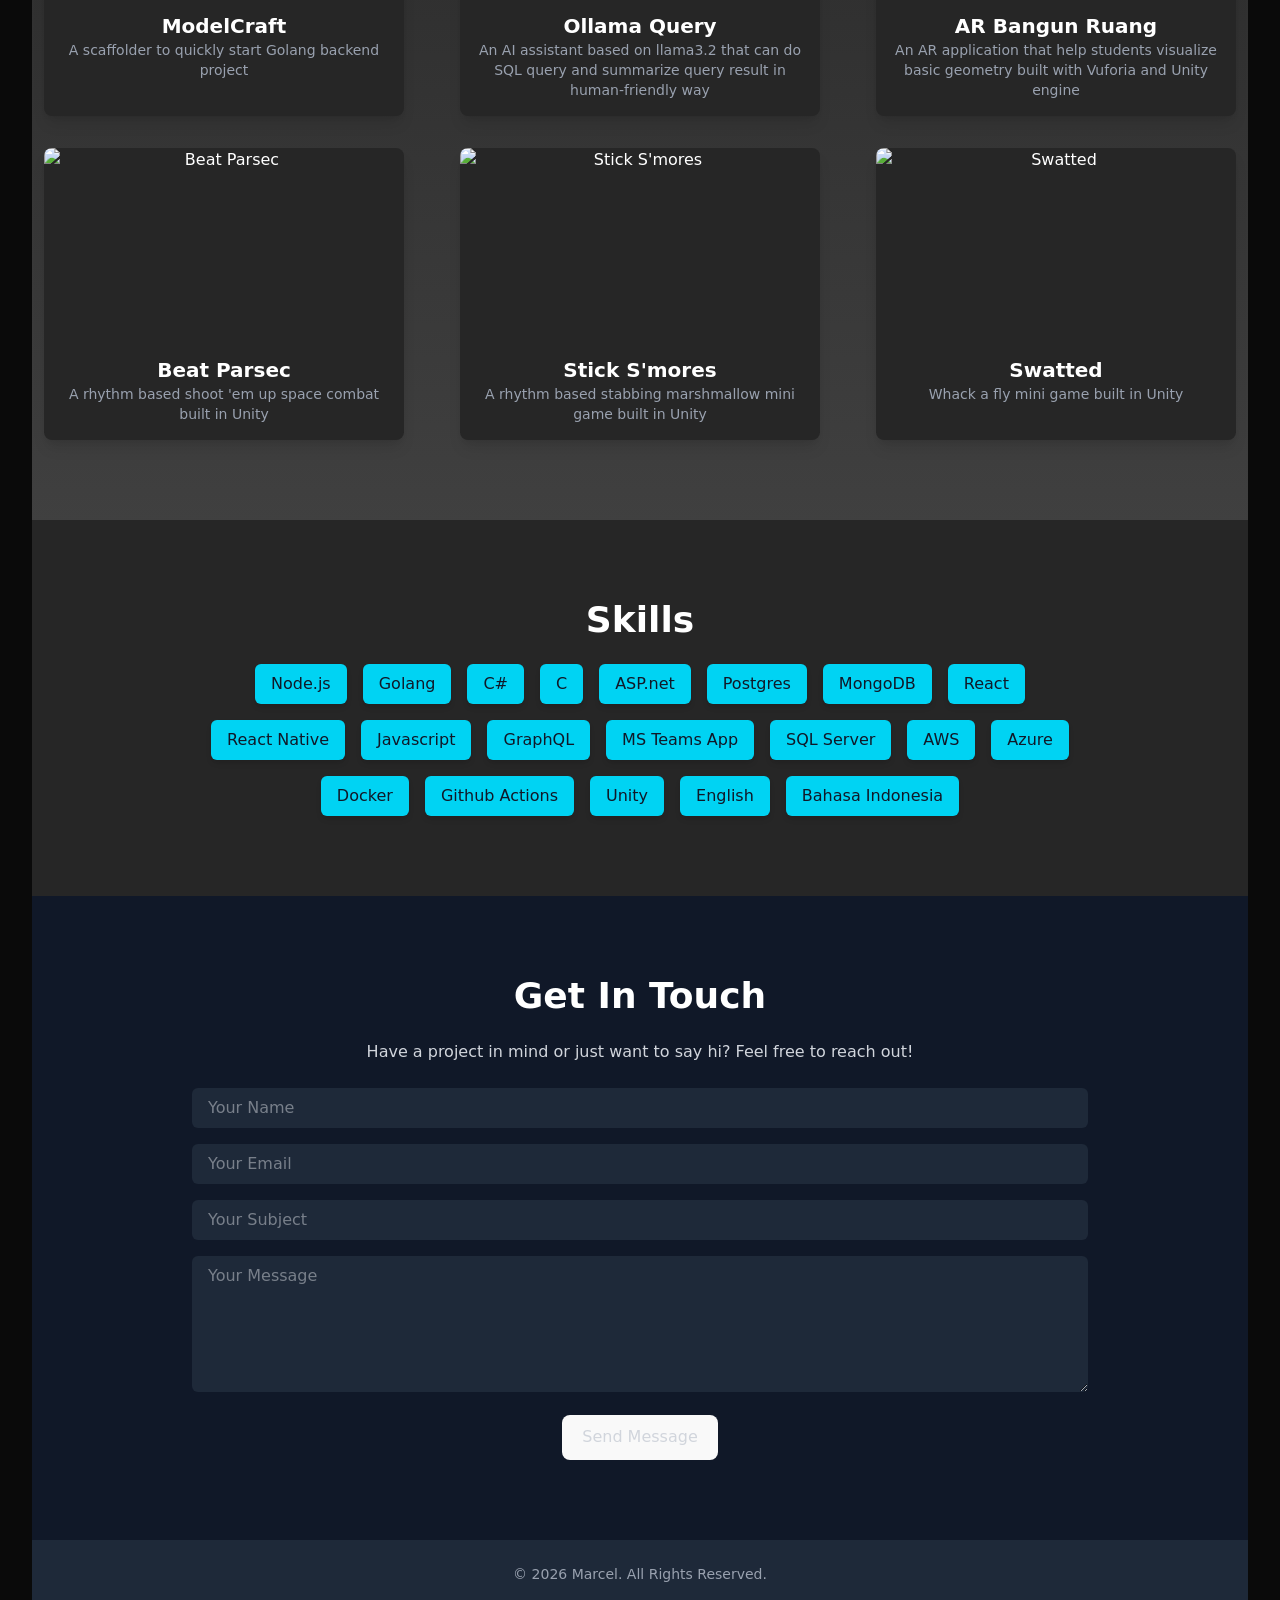
==== commit 52d78592: "Update to have AI assistant" ====
--- a/index.html
+++ b/index.html
@@ -6,8 +6,8 @@
     <meta name="viewport" content="width=device-width, initial-scale=1.0" />
     <title>Marcel Marihot Putra Aritonang - Flexible Adaptable Software Developer</title>
     <!-- <script src="https://platform.linkedin.com/badges/js/profile.js" async defer type="text/javascript"></script> -->
-    <script type="module" crossorigin src="/assets/index-Cuyl9_09.js"></script>
-    <link rel="stylesheet" crossorigin href="/assets/index-CU0wi7a6.css">
+    <script type="module" crossorigin src="/assets/index-5Hkh0Wyj.js"></script>
+    <link rel="stylesheet" crossorigin href="/assets/index-CUB1Zd13.css">
   </head>
   <body class="bg-neutral-950">
     <div id="root"></div>
--- a/assets/index-CUB1Zd13.css
+++ b/assets/index-CUB1Zd13.css
@@ -0,0 +1 @@
+/*! tailwindcss v4.0.0 | MIT License | https://tailwindcss.com */@layer theme{:root{--font-sans:ui-sans-serif,system-ui,sans-serif,"Apple Color Emoji","Segoe UI Emoji","Segoe UI Symbol","Noto Color Emoji";--font-serif:ui-serif,Georgia,Cambria,"Times New Roman",Times,serif;--font-mono:ui-monospace,SFMono-Regular,Menlo,Monaco,Consolas,"Liberation Mono","Courier New",monospace;--color-red-50:oklch(.971 .013 17.38);--color-red-100:oklch(.936 .032 17.717);--color-red-200:oklch(.885 .062 18.334);--color-red-300:oklch(.808 .114 19.571);--color-red-400:oklch(.704 .191 22.216);--color-red-500:oklch(.637 .237 25.331);--color-red-600:oklch(.577 .245 27.325);--color-red-700:oklch(.505 .213 27.518);--color-red-800:oklch(.444 .177 26.899);--color-red-900:oklch(.396 .141 25.723);--color-red-950:oklch(.258 .092 26.042);--color-orange-50:oklch(.98 .016 73.684);--color-orange-100:oklch(.954 .038 75.164);--color-orange-200:oklch(.901 .076 70.697);--color-orange-300:oklch(.837 .128 66.29);--color-orange-400:oklch(.75 .183 55.934);--color-orange-500:oklch(.705 .213 47.604);--color-orange-600:oklch(.646 .222 41.116);--color-orange-700:oklch(.553 .195 38.402);--color-orange-800:oklch(.47 .157 37.304);--color-orange-900:oklch(.408 .123 38.172);--color-orange-950:oklch(.266 .079 36.259);--color-amber-50:oklch(.987 .022 95.277);--color-amber-100:oklch(.962 .059 95.617);--color-amber-200:oklch(.924 .12 95.746);--color-amber-300:oklch(.879 .169 91.605);--color-amber-400:oklch(.828 .189 84.429);--color-amber-500:oklch(.769 .188 70.08);--color-amber-600:oklch(.666 .179 58.318);--color-amber-700:oklch(.555 .163 48.998);--color-amber-800:oklch(.473 .137 46.201);--color-amber-900:oklch(.414 .112 45.904);--color-amber-950:oklch(.279 .077 45.635);--color-yellow-50:oklch(.987 .026 102.212);--color-yellow-100:oklch(.973 .071 103.193);--color-yellow-200:oklch(.945 .129 101.54);--color-yellow-300:oklch(.905 .182 98.111);--color-yellow-400:oklch(.852 .199 91.936);--color-yellow-500:oklch(.795 .184 86.047);--color-yellow-600:oklch(.681 .162 75.834);--color-yellow-700:oklch(.554 .135 66.442);--color-yellow-800:oklch(.476 .114 61.907);--color-yellow-900:oklch(.421 .095 57.708);--color-yellow-950:oklch(.286 .066 53.813);--color-lime-50:oklch(.986 .031 120.757);--color-lime-100:oklch(.967 .067 122.328);--color-lime-200:oklch(.938 .127 124.321);--color-lime-300:oklch(.897 .196 126.665);--color-lime-400:oklch(.841 .238 128.85);--color-lime-500:oklch(.768 .233 130.85);--color-lime-600:oklch(.648 .2 131.684);--color-lime-700:oklch(.532 .157 131.589);--color-lime-800:oklch(.453 .124 130.933);--color-lime-900:oklch(.405 .101 131.063);--color-lime-950:oklch(.274 .072 132.109);--color-green-50:oklch(.982 .018 155.826);--color-green-100:oklch(.962 .044 156.743);--color-green-200:oklch(.925 .084 155.995);--color-green-300:oklch(.871 .15 154.449);--color-green-400:oklch(.792 .209 151.711);--color-green-500:oklch(.723 .219 149.579);--color-green-600:oklch(.627 .194 149.214);--color-green-700:oklch(.527 .154 150.069);--color-green-800:oklch(.448 .119 151.328);--color-green-900:oklch(.393 .095 152.535);--color-green-950:oklch(.266 .065 152.934);--color-emerald-50:oklch(.979 .021 166.113);--color-emerald-100:oklch(.95 .052 163.051);--color-emerald-200:oklch(.905 .093 164.15);--color-emerald-300:oklch(.845 .143 164.978);--color-emerald-400:oklch(.765 .177 163.223);--color-emerald-500:oklch(.696 .17 162.48);--color-emerald-600:oklch(.596 .145 163.225);--color-emerald-700:oklch(.508 .118 165.612);--color-emerald-800:oklch(.432 .095 166.913);--color-emerald-900:oklch(.378 .077 168.94);--color-emerald-950:oklch(.262 .051 172.552);--color-teal-50:oklch(.984 .014 180.72);--color-teal-100:oklch(.953 .051 180.801);--color-teal-200:oklch(.91 .096 180.426);--color-teal-300:oklch(.855 .138 181.071);--color-teal-400:oklch(.777 .152 181.912);--color-teal-500:oklch(.704 .14 182.503);--color-teal-600:oklch(.6 .118 184.704);--color-teal-700:oklch(.511 .096 186.391);--color-teal-800:oklch(.437 .078 188.216);--color-teal-900:oklch(.386 .063 188.416);--color-teal-950:oklch(.277 .046 192.524);--color-cyan-50:oklch(.984 .019 200.873);--color-cyan-100:oklch(.956 .045 203.388);--color-cyan-200:oklch(.917 .08 205.041);--color-cyan-300:oklch(.865 .127 207.078);--color-cyan-400:oklch(.789 .154 211.53);--color-cyan-500:oklch(.715 .143 215.221);--color-cyan-600:oklch(.609 .126 221.723);--color-cyan-700:oklch(.52 .105 223.128);--color-cyan-800:oklch(.45 .085 224.283);--color-cyan-900:oklch(.398 .07 227.392);--color-cyan-950:oklch(.302 .056 229.695);--color-sky-50:oklch(.977 .013 236.62);--color-sky-100:oklch(.951 .026 236.824);--color-sky-200:oklch(.901 .058 230.902);--color-sky-300:oklch(.828 .111 230.318);--color-sky-400:oklch(.746 .16 232.661);--color-sky-500:oklch(.685 .169 237.323);--color-sky-600:oklch(.588 .158 241.966);--color-sky-700:oklch(.5 .134 242.749);--color-sky-800:oklch(.443 .11 240.79);--color-sky-900:oklch(.391 .09 240.876);--color-sky-950:oklch(.293 .066 243.157);--color-blue-50:oklch(.97 .014 254.604);--color-blue-100:oklch(.932 .032 255.585);--color-blue-200:oklch(.882 .059 254.128);--color-blue-300:oklch(.809 .105 251.813);--color-blue-400:oklch(.707 .165 254.624);--color-blue-500:oklch(.623 .214 259.815);--color-blue-600:oklch(.546 .245 262.881);--color-blue-700:oklch(.488 .243 264.376);--color-blue-800:oklch(.424 .199 265.638);--color-blue-900:oklch(.379 .146 265.522);--color-blue-950:oklch(.282 .091 267.935);--color-indigo-50:oklch(.962 .018 272.314);--color-indigo-100:oklch(.93 .034 272.788);--color-indigo-200:oklch(.87 .065 274.039);--color-indigo-300:oklch(.785 .115 274.713);--color-indigo-400:oklch(.673 .182 276.935);--color-indigo-500:oklch(.585 .233 277.117);--color-indigo-600:oklch(.511 .262 276.966);--color-indigo-700:oklch(.457 .24 277.023);--color-indigo-800:oklch(.398 .195 277.366);--color-indigo-900:oklch(.359 .144 278.697);--color-indigo-950:oklch(.257 .09 281.288);--color-violet-50:oklch(.969 .016 293.756);--color-violet-100:oklch(.943 .029 294.588);--color-violet-200:oklch(.894 .057 293.283);--color-violet-300:oklch(.811 .111 293.571);--color-violet-400:oklch(.702 .183 293.541);--color-violet-500:oklch(.606 .25 292.717);--color-violet-600:oklch(.541 .281 293.009);--color-violet-700:oklch(.491 .27 292.581);--color-violet-800:oklch(.432 .232 292.759);--color-violet-900:oklch(.38 .189 293.745);--color-violet-950:oklch(.283 .141 291.089);--color-purple-50:oklch(.977 .014 308.299);--color-purple-100:oklch(.946 .033 307.174);--color-purple-200:oklch(.902 .063 306.703);--color-purple-300:oklch(.827 .119 306.383);--color-purple-400:oklch(.714 .203 305.504);--color-purple-500:oklch(.627 .265 303.9);--color-purple-600:oklch(.558 .288 302.321);--color-purple-700:oklch(.496 .265 301.924);--color-purple-800:oklch(.438 .218 303.724);--color-purple-900:oklch(.381 .176 304.987);--color-purple-950:oklch(.291 .149 302.717);--color-fuchsia-50:oklch(.977 .017 320.058);--color-fuchsia-100:oklch(.952 .037 318.852);--color-fuchsia-200:oklch(.903 .076 319.62);--color-fuchsia-300:oklch(.833 .145 321.434);--color-fuchsia-400:oklch(.74 .238 322.16);--color-fuchsia-500:oklch(.667 .295 322.15);--color-fuchsia-600:oklch(.591 .293 322.896);--color-fuchsia-700:oklch(.518 .253 323.949);--color-fuchsia-800:oklch(.452 .211 324.591);--color-fuchsia-900:oklch(.401 .17 325.612);--color-fuchsia-950:oklch(.293 .136 325.661);--color-pink-50:oklch(.971 .014 343.198);--color-pink-100:oklch(.948 .028 342.258);--color-pink-200:oklch(.899 .061 343.231);--color-pink-300:oklch(.823 .12 346.018);--color-pink-400:oklch(.718 .202 349.761);--color-pink-500:oklch(.656 .241 354.308);--color-pink-600:oklch(.592 .249 .584);--color-pink-700:oklch(.525 .223 3.958);--color-pink-800:oklch(.459 .187 3.815);--color-pink-900:oklch(.408 .153 2.432);--color-pink-950:oklch(.284 .109 3.907);--color-rose-50:oklch(.969 .015 12.422);--color-rose-100:oklch(.941 .03 12.58);--color-rose-200:oklch(.892 .058 10.001);--color-rose-300:oklch(.81 .117 11.638);--color-rose-400:oklch(.712 .194 13.428);--color-rose-500:oklch(.645 .246 16.439);--color-rose-600:oklch(.586 .253 17.585);--color-rose-700:oklch(.514 .222 16.935);--color-rose-800:oklch(.455 .188 13.697);--color-rose-900:oklch(.41 .159 10.272);--color-rose-950:oklch(.271 .105 12.094);--color-slate-50:oklch(.984 .003 247.858);--color-slate-100:oklch(.968 .007 247.896);--color-slate-200:oklch(.929 .013 255.508);--color-slate-300:oklch(.869 .022 252.894);--color-slate-400:oklch(.704 .04 256.788);--color-slate-500:oklch(.554 .046 257.417);--color-slate-600:oklch(.446 .043 257.281);--color-slate-700:oklch(.372 .044 257.287);--color-slate-800:oklch(.279 .041 260.031);--color-slate-900:oklch(.208 .042 265.755);--color-slate-950:oklch(.129 .042 264.695);--color-gray-50:oklch(.985 .002 247.839);--color-gray-100:oklch(.967 .003 264.542);--color-gray-200:oklch(.928 .006 264.531);--color-gray-300:oklch(.872 .01 258.338);--color-gray-400:oklch(.707 .022 261.325);--color-gray-500:oklch(.551 .027 264.364);--color-gray-600:oklch(.446 .03 256.802);--color-gray-700:oklch(.373 .034 259.733);--color-gray-800:oklch(.278 .033 256.848);--color-gray-900:oklch(.21 .034 264.665);--color-gray-950:oklch(.13 .028 261.692);--color-zinc-50:oklch(.985 0 0);--color-zinc-100:oklch(.967 .001 286.375);--color-zinc-200:oklch(.92 .004 286.32);--color-zinc-300:oklch(.871 .006 286.286);--color-zinc-400:oklch(.705 .015 286.067);--color-zinc-500:oklch(.552 .016 285.938);--color-zinc-600:oklch(.442 .017 285.786);--color-zinc-700:oklch(.37 .013 285.805);--color-zinc-800:oklch(.274 .006 286.033);--color-zinc-900:oklch(.21 .006 285.885);--color-zinc-950:oklch(.141 .005 285.823);--color-neutral-50:oklch(.985 0 0);--color-neutral-100:oklch(.97 0 0);--color-neutral-200:oklch(.922 0 0);--color-neutral-300:oklch(.87 0 0);--color-neutral-400:oklch(.708 0 0);--color-neutral-500:oklch(.556 0 0);--color-neutral-600:oklch(.439 0 0);--color-neutral-700:oklch(.371 0 0);--color-neutral-800:oklch(.269 0 0);--color-neutral-900:oklch(.205 0 0);--color-neutral-950:oklch(.145 0 0);--color-stone-50:oklch(.985 .001 106.423);--color-stone-100:oklch(.97 .001 106.424);--color-stone-200:oklch(.923 .003 48.717);--color-stone-300:oklch(.869 .005 56.366);--color-stone-400:oklch(.709 .01 56.259);--color-stone-500:oklch(.553 .013 58.071);--color-stone-600:oklch(.444 .011 73.639);--color-stone-700:oklch(.374 .01 67.558);--color-stone-800:oklch(.268 .007 34.298);--color-stone-900:oklch(.216 .006 56.043);--color-stone-950:oklch(.147 .004 49.25);--color-black:#000;--color-white:#fff;--spacing:.25rem;--breakpoint-sm:40rem;--breakpoint-md:48rem;--breakpoint-lg:64rem;--breakpoint-xl:80rem;--breakpoint-2xl:96rem;--container-3xs:16rem;--container-2xs:18rem;--container-xs:20rem;--container-sm:24rem;--container-md:28rem;--container-lg:32rem;--container-xl:36rem;--container-2xl:42rem;--container-3xl:48rem;--container-4xl:56rem;--container-5xl:64rem;--container-6xl:72rem;--container-7xl:80rem;--text-xs:.75rem;--text-xs--line-height:calc(1/.75);--text-sm:.875rem;--text-sm--line-height:calc(1.25/.875);--text-base:1rem;--text-base--line-height: 1.5 ;--text-lg:1.125rem;--text-lg--line-height:calc(1.75/1.125);--text-xl:1.25rem;--text-xl--line-height:calc(1.75/1.25);--text-2xl:1.5rem;--text-2xl--line-height:calc(2/1.5);--text-3xl:1.875rem;--text-3xl--line-height: 1.2 ;--text-4xl:2.25rem;--text-4xl--line-height:calc(2.5/2.25);--text-5xl:3rem;--text-5xl--line-height:1;--text-6xl:3.75rem;--text-6xl--line-height:1;--text-7xl:4.5rem;--text-7xl--line-height:1;--text-8xl:6rem;--text-8xl--line-height:1;--text-9xl:8rem;--text-9xl--line-height:1;--font-weight-thin:100;--font-weight-extralight:200;--font-weight-light:300;--font-weight-normal:400;--font-weight-medium:500;--font-weight-semibold:600;--font-weight-bold:700;--font-weight-extrabold:800;--font-weight-black:900;--tracking-tighter:-.05em;--tracking-tight:-.025em;--tracking-normal:0em;--tracking-wide:.025em;--tracking-wider:.05em;--tracking-widest:.1em;--leading-tight:1.25;--leading-snug:1.375;--leading-normal:1.5;--leading-relaxed:1.625;--leading-loose:2;--radius-xs:.125rem;--radius-sm:.25rem;--radius-md:.375rem;--radius-lg:.5rem;--radius-xl:.75rem;--radius-2xl:1rem;--radius-3xl:1.5rem;--radius-4xl:2rem;--shadow-2xs:0 1px #0000000d;--shadow-xs:0 1px 2px 0 #0000000d;--shadow-sm:0 1px 3px 0 #0000001a,0 1px 2px -1px #0000001a;--shadow-md:0 4px 6px -1px #0000001a,0 2px 4px -2px #0000001a;--shadow-lg:0 10px 15px -3px #0000001a,0 4px 6px -4px #0000001a;--shadow-xl:0 20px 25px -5px #0000001a,0 8px 10px -6px #0000001a;--shadow-2xl:0 25px 50px -12px #00000040;--inset-shadow-2xs:inset 0 1px #0000000d;--inset-shadow-xs:inset 0 1px 1px #0000000d;--inset-shadow-sm:inset 0 2px 4px #0000000d;--drop-shadow-xs:0 1px 1px #0000000d;--drop-shadow-sm:0 1px 2px #00000026;--drop-shadow-md:0 3px 3px #0000001f;--drop-shadow-lg:0 4px 4px #00000026;--drop-shadow-xl:0 9px 7px #0000001a;--drop-shadow-2xl:0 25px 25px #00000026;--ease-in:cubic-bezier(.4,0,1,1);--ease-out:cubic-bezier(0,0,.2,1);--ease-in-out:cubic-bezier(.4,0,.2,1);--animate-spin:spin 1s linear infinite;--animate-ping:ping 1s cubic-bezier(0,0,.2,1)infinite;--animate-pulse:pulse 2s cubic-bezier(.4,0,.6,1)infinite;--animate-bounce:bounce 1s infinite;--blur-xs:4px;--blur-sm:8px;--blur-md:12px;--blur-lg:16px;--blur-xl:24px;--blur-2xl:40px;--blur-3xl:64px;--perspective-dramatic:100px;--perspective-near:300px;--perspective-normal:500px;--perspective-midrange:800px;--perspective-distant:1200px;--aspect-video:16/9;--default-transition-duration:.15s;--default-transition-timing-function:cubic-bezier(.4,0,.2,1);--default-font-family:var(--font-sans);--default-font-feature-settings:var(--font-sans--font-feature-settings);--default-font-variation-settings:var(--font-sans--font-variation-settings);--default-mono-font-family:var(--font-mono);--default-mono-font-feature-settings:var(--font-mono--font-feature-settings);--default-mono-font-variation-settings:var(--font-mono--font-variation-settings)}}@layer base{*,:after,:before,::backdrop{box-sizing:border-box;border:0 solid;margin:0;padding:0}::file-selector-button{box-sizing:border-box;border:0 solid;margin:0;padding:0}html,:host{-webkit-text-size-adjust:100%;-moz-tab-size:4;tab-size:4;line-height:1.5;font-family:var(--default-font-family,ui-sans-serif,system-ui,sans-serif,"Apple Color Emoji","Segoe UI Emoji","Segoe UI Symbol","Noto Color Emoji");font-feature-settings:var(--default-font-feature-settings,normal);font-variation-settings:var(--default-font-variation-settings,normal);-webkit-tap-highlight-color:transparent}body{line-height:inherit}hr{height:0;color:inherit;border-top-width:1px}abbr:where([title]){-webkit-text-decoration:underline dotted;text-decoration:underline dotted}h1,h2,h3,h4,h5,h6{font-size:inherit;font-weight:inherit}a{color:inherit;-webkit-text-decoration:inherit;text-decoration:inherit}b,strong{font-weight:bolder}code,kbd,samp,pre{font-family:var(--default-mono-font-family,ui-monospace,SFMono-Regular,Menlo,Monaco,Consolas,"Liberation Mono","Courier New",monospace);font-feature-settings:var(--default-mono-font-feature-settings,normal);font-variation-settings:var(--default-mono-font-variation-settings,normal);font-size:1em}small{font-size:80%}sub,sup{vertical-align:baseline;font-size:75%;line-height:0;position:relative}sub{bottom:-.25em}sup{top:-.5em}table{text-indent:0;border-color:inherit;border-collapse:collapse}:-moz-focusring{outline:auto}progress{vertical-align:baseline}summary{display:list-item}ol,ul,menu{list-style:none}img,svg,video,canvas,audio,iframe,embed,object{vertical-align:middle;display:block}img,video{max-width:100%;height:auto}button,input,select,optgroup,textarea{font:inherit;font-feature-settings:inherit;font-variation-settings:inherit;letter-spacing:inherit;color:inherit;opacity:1;background-color:#0000;border-radius:0}::file-selector-button{font:inherit;font-feature-settings:inherit;font-variation-settings:inherit;letter-spacing:inherit;color:inherit;opacity:1;background-color:#0000;border-radius:0}:where(select:is([multiple],[size])) optgroup{font-weight:bolder}:where(select:is([multiple],[size])) optgroup option{padding-inline-start:20px}::file-selector-button{margin-inline-end:4px}::placeholder{opacity:1;color:color-mix(in oklab,currentColor 50%,transparent)}textarea{resize:vertical}::-webkit-search-decoration{-webkit-appearance:none}::-webkit-date-and-time-value{min-height:1lh;text-align:inherit}::-webkit-datetime-edit{display:inline-flex}::-webkit-datetime-edit-fields-wrapper{padding:0}::-webkit-datetime-edit{padding-block:0}::-webkit-datetime-edit-year-field{padding-block:0}::-webkit-datetime-edit-month-field{padding-block:0}::-webkit-datetime-edit-day-field{padding-block:0}::-webkit-datetime-edit-hour-field{padding-block:0}::-webkit-datetime-edit-minute-field{padding-block:0}::-webkit-datetime-edit-second-field{padding-block:0}::-webkit-datetime-edit-millisecond-field{padding-block:0}::-webkit-datetime-edit-meridiem-field{padding-block:0}:-moz-ui-invalid{box-shadow:none}button,input:where([type=button],[type=reset],[type=submit]){-webkit-appearance:button;-moz-appearance:button;appearance:button}::file-selector-button{-webkit-appearance:button;-moz-appearance:button;appearance:button}::-webkit-inner-spin-button{height:auto}::-webkit-outer-spin-button{height:auto}[hidden]:where(:not([hidden=until-found])){display:none!important}}@layer components;@layer utilities{.visible{visibility:visible}.sr-only{clip:rect(0,0,0,0);white-space:nowrap;border-width:0;width:1px;height:1px;margin:-1px;padding:0;position:absolute;overflow:hidden}.\!absolute{position:absolute!important}.absolute{position:absolute}.fixed{position:fixed}.relative{position:relative}.static{position:static}.top-0{top:calc(var(--spacing)*0)}.right-5{right:calc(var(--spacing)*5)}.bottom-5{bottom:calc(var(--spacing)*5)}.left-0{left:calc(var(--spacing)*0)}.z-50{z-index:50}.container{width:100%}@media (width>=40rem){.container{max-width:40rem}}@media (width>=48rem){.container{max-width:48rem}}@media (width>=64rem){.container{max-width:64rem}}@media (width>=80rem){.container{max-width:80rem}}@media (width>=96rem){.container{max-width:96rem}}.mx-3{margin-inline:calc(var(--spacing)*3)}.mx-auto{margin-inline:auto}.mt-6{margin-top:calc(var(--spacing)*6)}.mb-4{margin-bottom:calc(var(--spacing)*4)}.mb-6{margin-bottom:calc(var(--spacing)*6)}.mb-10{margin-bottom:calc(var(--spacing)*10)}.block{display:block}.contents{display:contents}.flex{display:flex}.grid{display:grid}.hidden{display:none}.inline{display:inline}.list-item{display:list-item}.table{display:table}.table-cell{display:table-cell}.table-row{display:table-row}.h-10{height:calc(var(--spacing)*10)}.h-32{height:calc(var(--spacing)*32)}.h-48{height:calc(var(--spacing)*48)}.h-180{height:calc(var(--spacing)*180)}.h-screen{height:100vh}.w-2xl{width:var(--container-2xl)}.w-10{width:calc(var(--spacing)*10)}.w-32{width:calc(var(--spacing)*32)}.w-fit{width:fit-content}.w-full{width:100%}.max-w-4xl{max-width:var(--container-4xl)}.max-w-7xl{max-width:var(--container-7xl)}.max-w-lg{max-width:var(--container-lg)}.flex-1{flex:1}.transform{transform:var(--tw-rotate-x)var(--tw-rotate-y)var(--tw-rotate-z)var(--tw-skew-x)var(--tw-skew-y)}.resize{resize:both}.grid-cols-1{grid-template-columns:repeat(1,minmax(0,1fr))}.flex-col{flex-direction:column}.flex-row{flex-direction:row}.flex-wrap{flex-wrap:wrap}.items-center{align-items:center}.justify-between{justify-content:space-between}.justify-center{justify-content:center}.justify-end{justify-content:flex-end}.justify-start{justify-content:flex-start}.gap-4{gap:calc(var(--spacing)*4)}.gap-6{gap:calc(var(--spacing)*6)}.gap-8{gap:calc(var(--spacing)*8)}:where(.space-y-4>:not(:last-child)){--tw-space-y-reverse:0;margin-block-start:calc(calc(var(--spacing)*4)*var(--tw-space-y-reverse));margin-block-end:calc(calc(var(--spacing)*4)*calc(1 - var(--tw-space-y-reverse)))}:where(.space-x-2>:not(:last-child)){--tw-space-x-reverse:0;margin-inline-start:calc(calc(var(--spacing)*2)*var(--tw-space-x-reverse));margin-inline-end:calc(calc(var(--spacing)*2)*calc(1 - var(--tw-space-x-reverse)))}:where(.space-x-6>:not(:last-child)){--tw-space-x-reverse:0;margin-inline-start:calc(calc(var(--spacing)*6)*var(--tw-space-x-reverse));margin-inline-end:calc(calc(var(--spacing)*6)*calc(1 - var(--tw-space-x-reverse)))}.overflow-hidden{overflow:hidden}.overflow-y-auto{overflow-y:auto}.rounded-full{border-radius:3.40282e38px}.rounded-lg{border-radius:var(--radius-lg)}.rounded-md{border-radius:var(--radius-md)}.rounded-t-lg{border-top-left-radius:var(--radius-lg);border-top-right-radius:var(--radius-lg)}.border{border-style:var(--tw-border-style);border-width:1px}.border-t{border-top-style:var(--tw-border-style);border-top-width:1px}.border-gray-700{border-color:var(--color-gray-700)}.bg-cyan-400{background-color:var(--color-cyan-400)}.bg-gray-600{background-color:var(--color-gray-600)}.bg-gray-700{background-color:var(--color-gray-700)}.bg-gray-800{background-color:var(--color-gray-800)}.bg-gray-900{background-color:var(--color-gray-900)}.bg-neutral-800{background-color:var(--color-neutral-800)}.bg-neutral-950{background-color:var(--color-neutral-950)}.bg-gradient-to-b{--tw-gradient-position:to bottom in oklab,;background-image:linear-gradient(var(--tw-gradient-stops))}.from-neutral-800{--tw-gradient-from:var(--color-neutral-800);--tw-gradient-stops:var(--tw-gradient-via-stops,var(--tw-gradient-position,)var(--tw-gradient-from)var(--tw-gradient-from-position),var(--tw-gradient-to)var(--tw-gradient-to-position))}.from-neutral-900{--tw-gradient-from:var(--color-neutral-900);--tw-gradient-stops:var(--tw-gradient-via-stops,var(--tw-gradient-position,)var(--tw-gradient-from)var(--tw-gradient-from-position),var(--tw-gradient-to)var(--tw-gradient-to-position))}.to-neutral-700{--tw-gradient-to:var(--color-neutral-700);--tw-gradient-stops:var(--tw-gradient-via-stops,var(--tw-gradient-position,)var(--tw-gradient-from)var(--tw-gradient-from-position),var(--tw-gradient-to)var(--tw-gradient-to-position))}.to-neutral-800{--tw-gradient-to:var(--color-neutral-800);--tw-gradient-stops:var(--tw-gradient-via-stops,var(--tw-gradient-position,)var(--tw-gradient-from)var(--tw-gradient-from-position),var(--tw-gradient-to)var(--tw-gradient-to-position))}.object-cover{object-fit:cover}.p-3{padding:calc(var(--spacing)*3)}.p-4{padding:calc(var(--spacing)*4)}.px-4{padding-inline:calc(var(--spacing)*4)}.px-6{padding-inline:calc(var(--spacing)*6)}.py-2{padding-block:calc(var(--spacing)*2)}.py-3{padding-block:calc(var(--spacing)*3)}.py-6{padding-block:calc(var(--spacing)*6)}.py-20{padding-block:calc(var(--spacing)*20)}.text-center{text-align:center}.text-left{text-align:left}.text-right{text-align:right}.font-sans{font-family:var(--font-sans)}.text-3xl{font-size:var(--text-3xl);line-height:var(--tw-leading,var(--text-3xl--line-height))}.text-4xl{font-size:var(--text-4xl);line-height:var(--tw-leading,var(--text-4xl--line-height))}.text-5xl{font-size:var(--text-5xl);line-height:var(--tw-leading,var(--text-5xl--line-height))}.text-lg{font-size:var(--text-lg);line-height:var(--tw-leading,var(--text-lg--line-height))}.text-sm{font-size:var(--text-sm);line-height:var(--tw-leading,var(--text-sm--line-height))}.text-xl{font-size:var(--text-xl);line-height:var(--tw-leading,var(--text-xl--line-height))}.leading-relaxed{--tw-leading:var(--leading-relaxed);line-height:var(--leading-relaxed)}.font-bold{--tw-font-weight:var(--font-weight-bold);font-weight:var(--font-weight-bold)}.font-extrabold{--tw-font-weight:var(--font-weight-extrabold);font-weight:var(--font-weight-extrabold)}.tracking-wide{--tw-tracking:var(--tracking-wide);letter-spacing:var(--tracking-wide)}.text-cyan-400{color:var(--color-cyan-400)}.text-gray-300{color:var(--color-gray-300)}.text-gray-400{color:var(--color-gray-400)}.text-gray-900{color:var(--color-gray-900)}.text-white{color:var(--color-white)}.lowercase{text-transform:lowercase}.uppercase{text-transform:uppercase}.underline{text-decoration-line:underline}.shadow-lg{--tw-shadow:0 10px 15px -3px var(--tw-shadow-color,#0000001a),0 4px 6px -4px var(--tw-shadow-color,#0000001a);box-shadow:var(--tw-inset-shadow),var(--tw-inset-ring-shadow),var(--tw-ring-offset-shadow),var(--tw-ring-shadow),var(--tw-shadow)}.shadow-md{--tw-shadow:0 4px 6px -1px var(--tw-shadow-color,#0000001a),0 2px 4px -2px var(--tw-shadow-color,#0000001a);box-shadow:var(--tw-inset-shadow),var(--tw-inset-ring-shadow),var(--tw-ring-offset-shadow),var(--tw-ring-shadow),var(--tw-shadow)}.blur{--tw-blur:blur(8px);filter:var(--tw-blur,)var(--tw-brightness,)var(--tw-contrast,)var(--tw-grayscale,)var(--tw-hue-rotate,)var(--tw-invert,)var(--tw-saturate,)var(--tw-sepia,)var(--tw-drop-shadow,)}.\!filter{filter:var(--tw-blur,)var(--tw-brightness,)var(--tw-contrast,)var(--tw-grayscale,)var(--tw-hue-rotate,)var(--tw-invert,)var(--tw-saturate,)var(--tw-sepia,)var(--tw-drop-shadow,)!important}.filter{filter:var(--tw-blur,)var(--tw-brightness,)var(--tw-contrast,)var(--tw-grayscale,)var(--tw-hue-rotate,)var(--tw-invert,)var(--tw-saturate,)var(--tw-sepia,)var(--tw-drop-shadow,)}.transition{transition-property:color,background-color,border-color,outline-color,text-decoration-color,fill,stroke,--tw-gradient-from,--tw-gradient-via,--tw-gradient-to,opacity,box-shadow,transform,translate,scale,rotate,filter,-webkit-backdrop-filter,backdrop-filter;transition-timing-function:var(--tw-ease,var(--default-transition-timing-function));transition-duration:var(--tw-duration,var(--default-transition-duration))}.duration-300{--tw-duration:.3s;transition-duration:.3s}.outline-none{--tw-outline-style:none;outline-style:none}@media (hover:hover){.hover\:bg-cyan-300:hover{background-color:var(--color-cyan-300)}.hover\:text-cyan-300:hover{color:var(--color-cyan-300)}.hover\:text-cyan-400:hover{color:var(--color-cyan-400)}}.focus\:ring-2:focus{--tw-ring-shadow:var(--tw-ring-inset,)0 0 0 calc(2px + var(--tw-ring-offset-width))var(--tw-ring-color,currentColor);box-shadow:var(--tw-inset-shadow),var(--tw-inset-ring-shadow),var(--tw-ring-offset-shadow),var(--tw-ring-shadow),var(--tw-shadow)}.focus\:ring-cyan-300:focus{--tw-ring-color:var(--color-cyan-300)}.focus\:ring-cyan-400:focus{--tw-ring-color:var(--color-cyan-400)}.focus\:outline-none:focus{--tw-outline-style:none;outline-style:none}@media (width>=48rem){.md\:grid-cols-2{grid-template-columns:repeat(2,minmax(0,1fr))}.md\:text-7xl{font-size:var(--text-7xl);line-height:var(--tw-leading,var(--text-7xl--line-height))}.md\:text-xl{font-size:var(--text-xl);line-height:var(--tw-leading,var(--text-xl--line-height))}}@media (width>=64rem){.lg\:grid-cols-3{grid-template-columns:repeat(3,minmax(0,1fr))}}}:root{color-scheme:light dark;color:#ffffffde;font-synthesis:none;text-rendering:optimizeLegibility;-webkit-font-smoothing:antialiased;-moz-osx-font-smoothing:grayscale;background-color:#242424;font-family:Inter,system-ui,Avenir,Helvetica,Arial,sans-serif;font-weight:400;line-height:1.5}body{place-items:center;min-width:320px;min-height:100vh;margin:0;display:flex}h1{font-size:3.2em;line-height:1.1}button{cursor:pointer;background-color:#1a1a1a;border:1px solid #0000;border-radius:8px;padding:.6em 1.2em;font-family:inherit;font-size:1em;font-weight:500;transition:border-color .25s}button:hover{border-color:#646cff}button:focus,button:focus-visible{outline:4px auto -webkit-focus-ring-color}@media (prefers-color-scheme:light){:root{color:#213547;background-color:#fff}a:hover{color:#747bff}button{background-color:#f9f9f9}}@keyframes spin{to{transform:rotate(360deg)}}@keyframes ping{75%,to{opacity:0;transform:scale(2)}}@keyframes pulse{50%{opacity:.5}}@keyframes bounce{0%,to{animation-timing-function:cubic-bezier(.8,0,1,1);transform:translateY(-25%)}50%{animation-timing-function:cubic-bezier(0,0,.2,1);transform:none}}@property --tw-rotate-x{syntax:"*";inherits:false;initial-value:rotateX(0)}@property --tw-rotate-y{syntax:"*";inherits:false;initial-value:rotateY(0)}@property --tw-rotate-z{syntax:"*";inherits:false;initial-value:rotateZ(0)}@property --tw-skew-x{syntax:"*";inherits:false;initial-value:skewX(0)}@property --tw-skew-y{syntax:"*";inherits:false;initial-value:skewY(0)}@property --tw-space-y-reverse{syntax:"*";inherits:false;initial-value:0}@property --tw-space-x-reverse{syntax:"*";inherits:false;initial-value:0}@property --tw-border-style{syntax:"*";inherits:false;initial-value:solid}@property --tw-gradient-position{syntax:"*";inherits:false}@property --tw-gradient-from{syntax:"<color>";inherits:false;initial-value:#0000}@property --tw-gradient-via{syntax:"<color>";inherits:false;initial-value:#0000}@property --tw-gradient-to{syntax:"<color>";inherits:false;initial-value:#0000}@property --tw-gradient-stops{syntax:"*";inherits:false}@property --tw-gradient-via-stops{syntax:"*";inherits:false}@property --tw-gradient-from-position{syntax:"<length-percentage>";inherits:false;initial-value:0%}@property --tw-gradient-via-position{syntax:"<length-percentage>";inherits:false;initial-value:50%}@property --tw-gradient-to-position{syntax:"<length-percentage>";inherits:false;initial-value:100%}@property --tw-leading{syntax:"*";inherits:false}@property --tw-font-weight{syntax:"*";inherits:false}@property --tw-tracking{syntax:"*";inherits:false}@property --tw-shadow{syntax:"*";inherits:false;initial-value:0 0 #0000}@property --tw-shadow-color{syntax:"*";inherits:false}@property --tw-inset-shadow{syntax:"*";inherits:false;initial-value:0 0 #0000}@property --tw-inset-shadow-color{syntax:"*";inherits:false}@property --tw-ring-color{syntax:"*";inherits:false}@property --tw-ring-shadow{syntax:"*";inherits:false;initial-value:0 0 #0000}@property --tw-inset-ring-color{syntax:"*";inherits:false}@property --tw-inset-ring-shadow{syntax:"*";inherits:false;initial-value:0 0 #0000}@property --tw-ring-inset{syntax:"*";inherits:false}@property --tw-ring-offset-width{syntax:"<length>";inherits:false;initial-value:0}@property --tw-ring-offset-color{syntax:"*";inherits:false;initial-value:#fff}@property --tw-ring-offset-shadow{syntax:"*";inherits:false;initial-value:0 0 #0000}@property --tw-blur{syntax:"*";inherits:false}@property --tw-brightness{syntax:"*";inherits:false}@property --tw-contrast{syntax:"*";inherits:false}@property --tw-grayscale{syntax:"*";inherits:false}@property --tw-hue-rotate{syntax:"*";inherits:false}@property --tw-invert{syntax:"*";inherits:false}@property --tw-opacity{syntax:"*";inherits:false}@property --tw-saturate{syntax:"*";inherits:false}@property --tw-sepia{syntax:"*";inherits:false}@property --tw-duration{syntax:"*";inherits:false}#root{max-width:1280px;margin:0 auto;padding:2rem;text-align:center}.logo{height:6em;padding:1.5em;will-change:filter;transition:filter .3s}.logo:hover{filter:drop-shadow(0 0 2em #646cffaa)}.logo.react:hover{filter:drop-shadow(0 0 2em #61dafbaa)}@keyframes logo-spin{0%{transform:rotate(0)}to{transform:rotate(360deg)}}@media (prefers-reduced-motion: no-preference){a:nth-of-type(2) .logo{animation:logo-spin infinite 20s linear}}.card{padding:2em}.read-the-docs{color:#888}
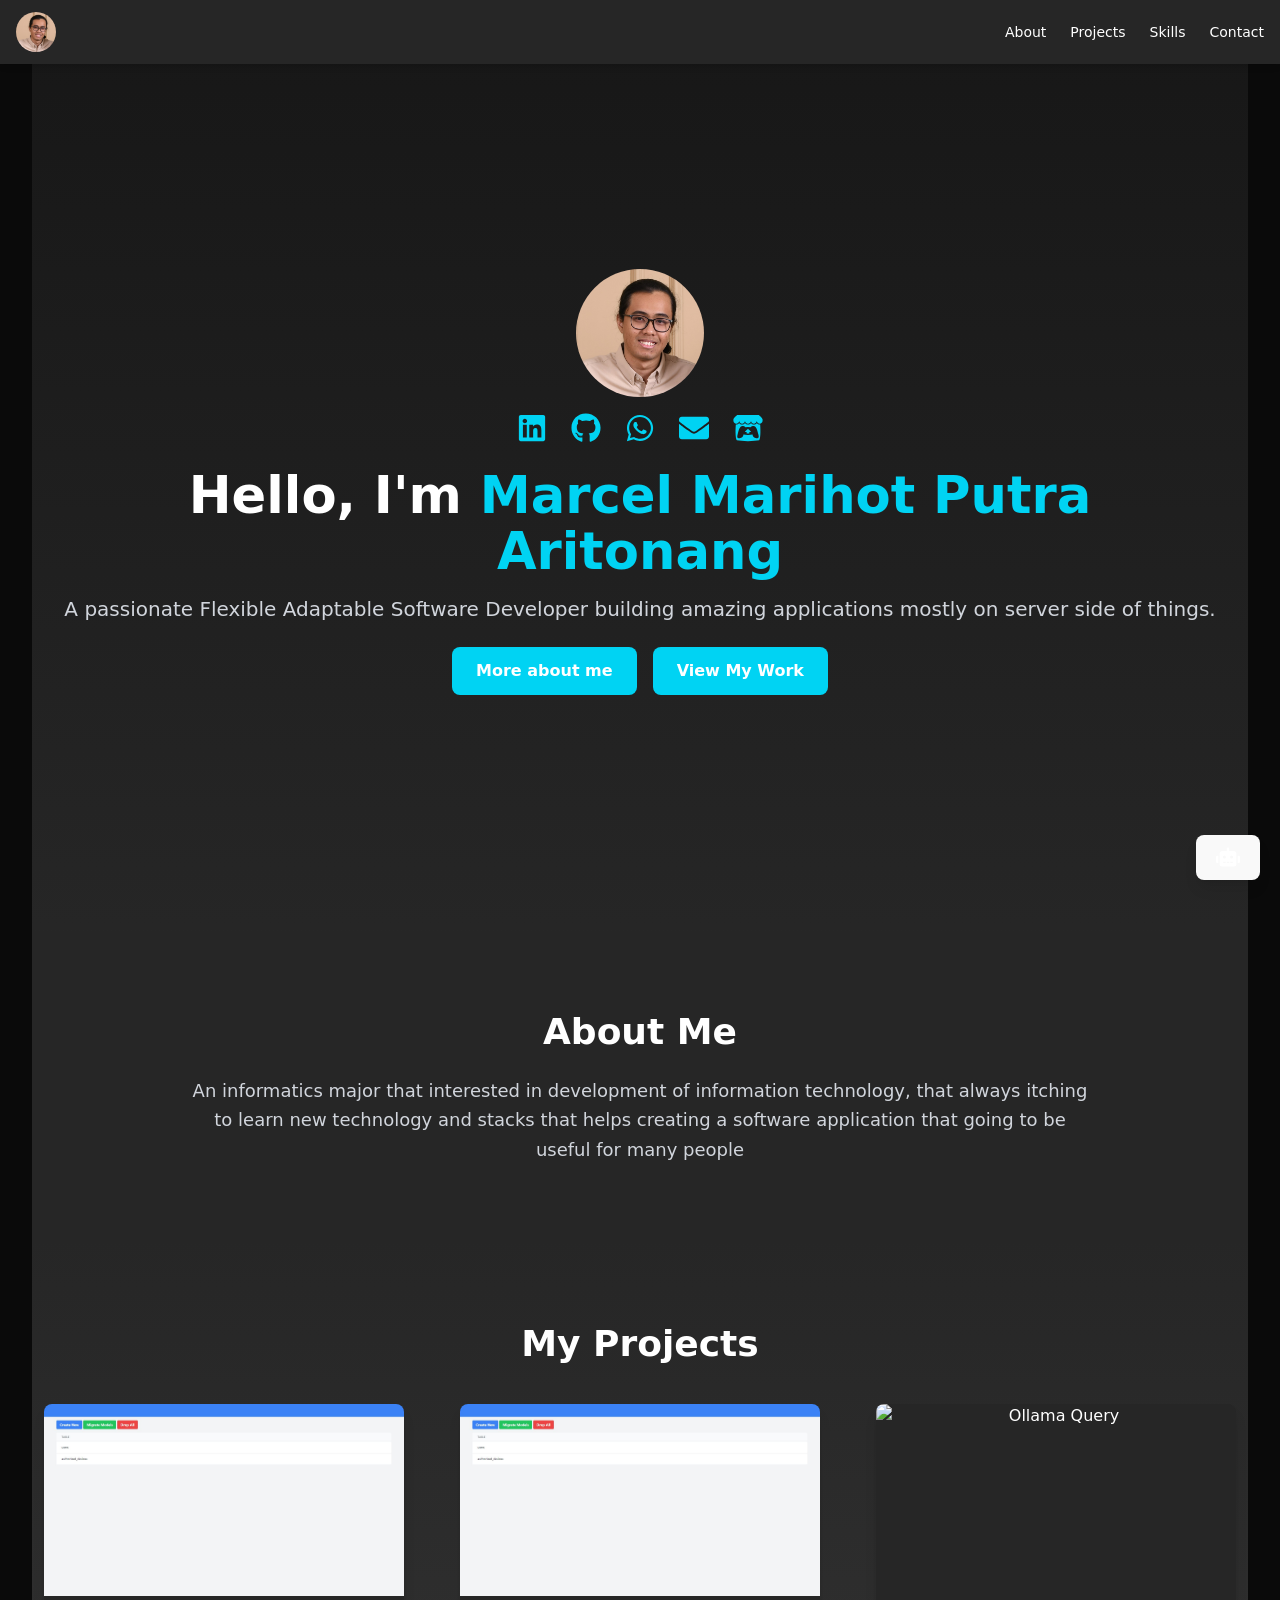
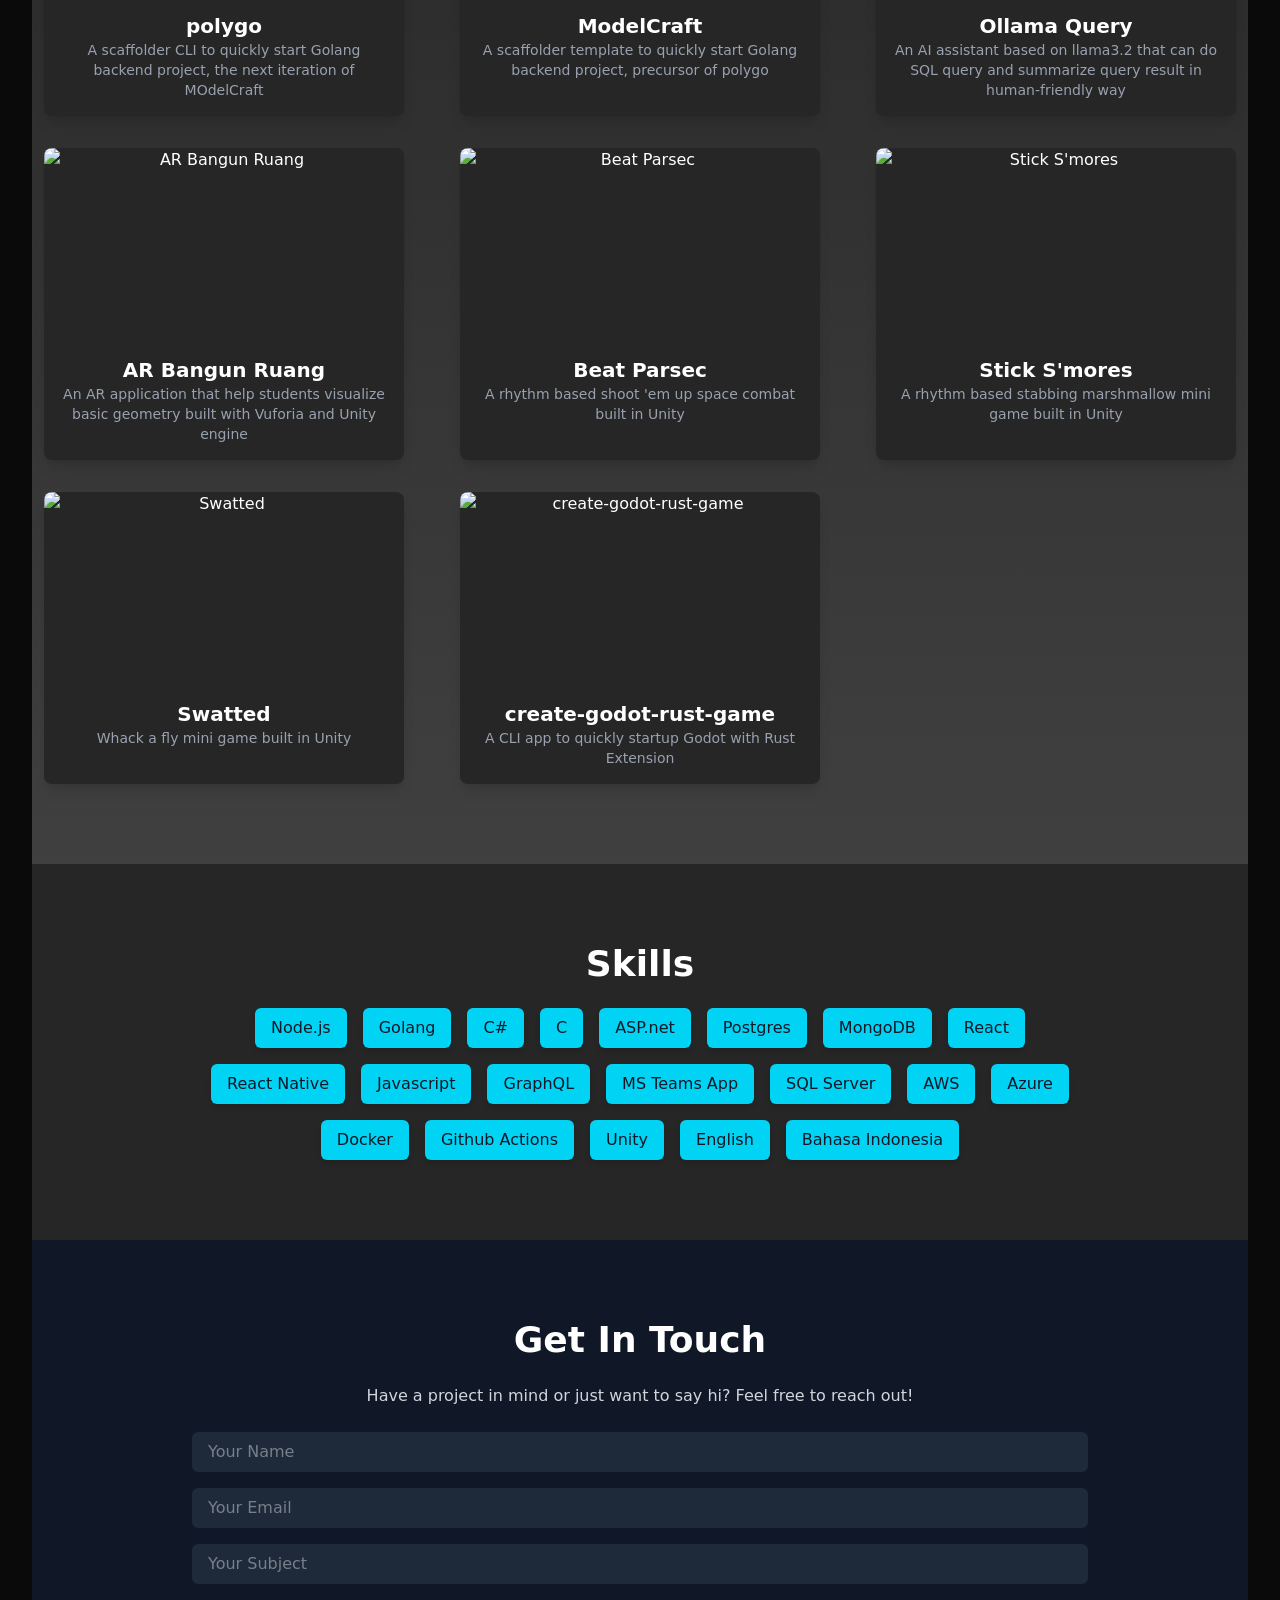
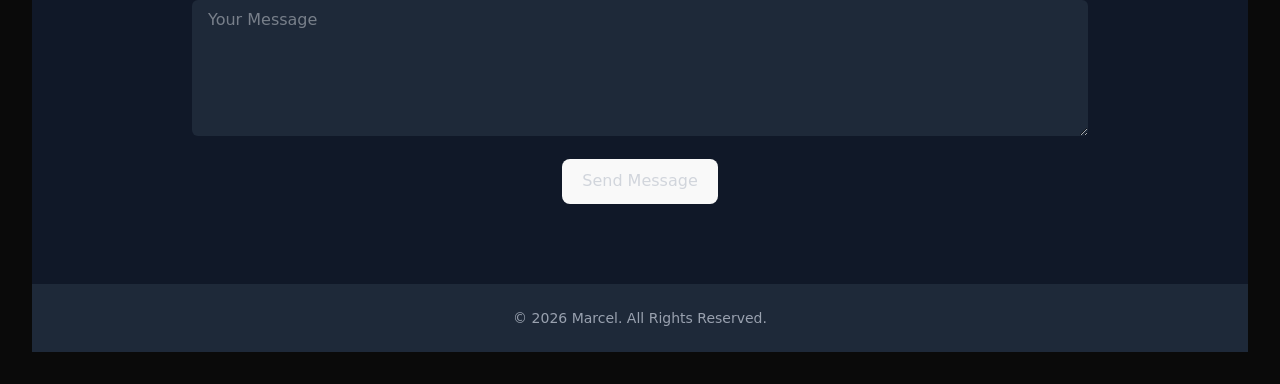
==== commit 99e73aff: "Add new projects" ====
--- a/index.html
+++ b/index.html
@@ -6,7 +6,7 @@
     <meta name="viewport" content="width=device-width, initial-scale=1.0" />
     <title>Marcel Marihot Putra Aritonang - Flexible Adaptable Software Developer</title>
     <!-- <script src="https://platform.linkedin.com/badges/js/profile.js" async defer type="text/javascript"></script> -->
-    <script type="module" crossorigin src="/assets/index-5Hkh0Wyj.js"></script>
+    <script type="module" crossorigin src="/assets/index-CIVBuZ6m.js"></script>
     <link rel="stylesheet" crossorigin href="/assets/index-CUB1Zd13.css">
   </head>
   <body class="bg-neutral-950">
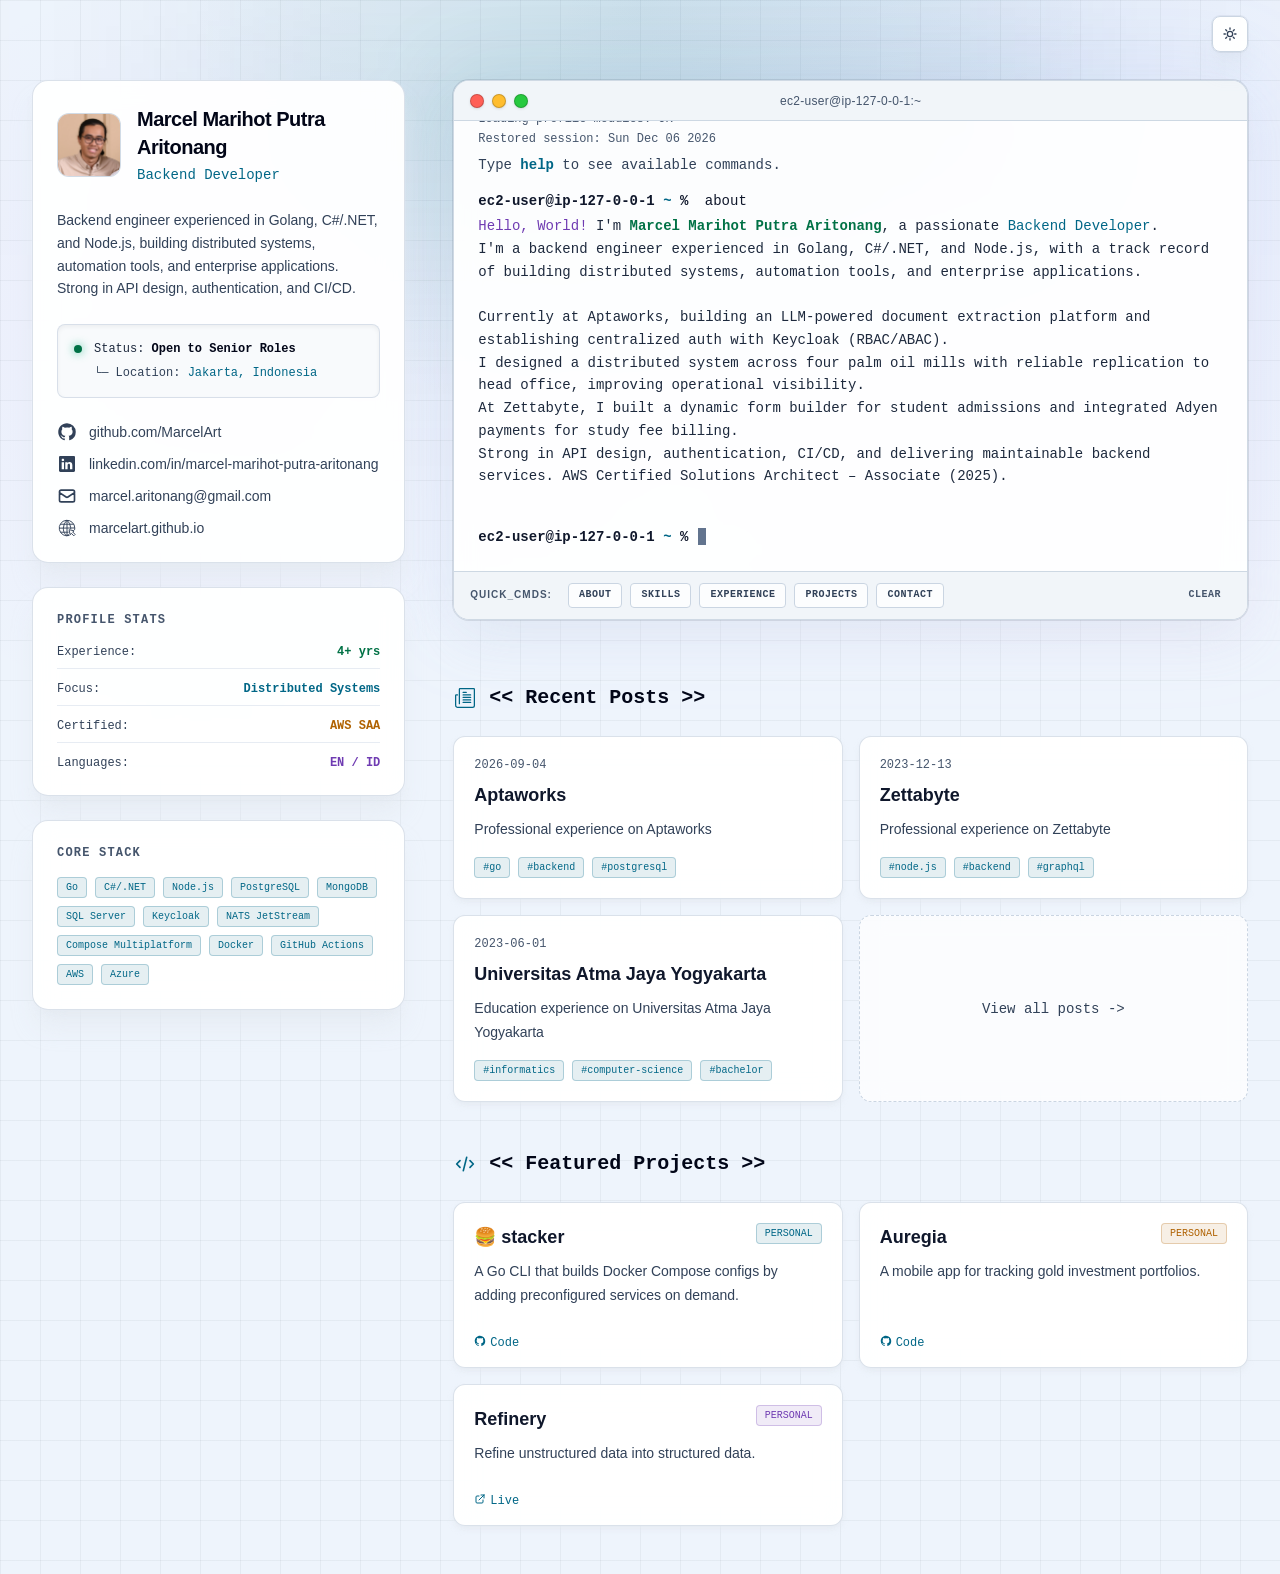
==== commit 0b96a51f: "refactor: use hugo" ====
--- a/index.html
+++ b/index.html
@@ -1,15 +1,114 @@
-<!doctype html>
-<html lang="en">
-  <head>
-    <meta charset="UTF-8" />
-    <link rel="icon" type="image/svg+xml" href="/vite.svg" />
-    <meta name="viewport" content="width=device-width, initial-scale=1.0" />
-    <title>Marcel Marihot Putra Aritonang - Flexible Adaptable Software Developer</title>
-    <!-- <script src="https://platform.linkedin.com/badges/js/profile.js" async defer type="text/javascript"></script> -->
-    <script type="module" crossorigin src="/assets/index-CIVBuZ6m.js"></script>
-    <link rel="stylesheet" crossorigin href="/assets/index-CUB1Zd13.css">
-  </head>
-  <body class="bg-neutral-950">
-    <div id="root"></div>
-  </body>
-</html>
+<!doctype html><html lang=en-us class=scroll-smooth x-data=themeToggle><head><meta name=generator content="Hugo 0.165.0"><meta charset=utf-8><meta name=viewport content="width=device-width,initial-scale=1"><meta name=color-scheme content="light dark"><title>My New Hugo Project</title><script src=/js/theme-scheme.728cc794b20914082a57bfe51ceb73a14cff2437c23c5c0ee3c2f0db88906d94.js integrity="sha256-cozHlLIJFAgqV7/lHOtzoUz/JDfCPFwO48Lw24iQbZQ=" crossorigin=anonymous></script><link rel=stylesheet href=/css/main.2c5a6d5ae3539f6c171481faf55f4d63f03523bd4842050160e7b8ee02a4a5a2.css integrity="sha256-LFptWuNTn2wXFIH69V9NY/A1I71IQgUBYOe47gKkpaI=" crossorigin=anonymous><script src=/js/main.c6369238c6f675a664e40ffee7bc32d8d721fcbf18c0433cfe91c0c1dea8f1d7.js integrity="sha256-xjaSOMb2daZk5A/+57wy2Nch/L8YwEM8/pHAwd6o8dc=" crossorigin=anonymous defer></script></head><body class="min-h-screen bg-background text-foreground"><a class=nerdy-skip-link href=#main-content>Skip to main content</a><div class="fixed right-4 top-4 z-[80] sm:right-6 lg:right-8"><button class="nerdy-icon-button shadow-xl shadow-slate-300/30 backdrop-blur-md ring-1 ring-slate-900/5 dark:shadow-black/30 dark:ring-white/10" type=button aria-label="Toggle theme" aria-pressed=false x-on:click=toggle() x-bind:aria-pressed=dark.toString() x-bind:aria-label="dark ? 'Switch to light mode' : 'Switch to dark mode'">
+<span x-show=dark x-cloak><svg class="h-4 w-4" aria-hidden="true" fill="none" stroke="currentColor" viewBox="0 0 24 24" stroke-width="2"><path stroke-linecap="round" stroke-linejoin="round" d="M20.354 15.354A9 9 0 018.646 3.646 9.003 9.003.0 0012 21a9.003 9.003.0 008.354-5.646z"/></svg>
+</span><span x-show=!dark x-cloak><svg class="h-4 w-4" aria-hidden="true" fill="none" stroke="currentColor" viewBox="0 0 24 24" stroke-width="2"><path stroke-linecap="round" stroke-linejoin="round" d="M12 3v2m0 14v2m9-9h-2M5 12H3m15.364-6.364L16.95 7.05m-9.9 9.9-1.414 1.414m12.728.0-1.414-1.414m-9.9-9.9L5.636 5.636M12 8a4 4 0 100 8 4 4 0 000-8z"/></svg></span></button></div><main id=main-content tabindex=-1 class=w-full><div class="nerdy-page-surface nerdy-page-surface--home"><div class=nerdy-ambient-bg></div><div class=nerdy-top-glow></div><div class="nerdy-container pt-16 lg:pt-20"><div class="grid grid-cols-1 items-start gap-8 lg:grid-cols-12 lg:gap-12"><aside class="nerdy-sticky-sidebar lg:sticky lg:top-12 lg:col-span-4 lg:h-fit lg:self-start"><div class="flex flex-col gap-6"><section class=nerdy-sidebar-card><div class="mb-6 flex items-center gap-4"><div class="flex h-16 w-16 shrink-0 items-center justify-center overflow-hidden rounded-xl border border-slate-300/80 bg-slate-100/90 dark:border-slate-600 dark:bg-slate-900/70"><img class="h-full w-full object-cover" src=/images/me.JPG alt="Marcel Marihot Putra Aritonang" width=999 height=999 loading=eager decoding=async fetchpriority=high></div><div><h1 class="text-xl font-bold tracking-tight text-slate-950 dark:text-white">Marcel Marihot Putra Aritonang</h1><p class="mt-1 font-mono text-sm text-accent-cyan">Backend Developer</p></div></div><p class="mb-6 text-sm leading-relaxed nerdy-muted">Backend engineer experienced in Golang, C#/.NET, and Node.js, building distributed systems, automation tools, and enterprise applications. Strong in API design, authentication, and CI/CD.</p><div class="mb-6 flex flex-col gap-2 rounded-lg border border-slate-300/70 bg-slate-50/95 p-4 font-mono text-xs shadow-inner dark:border-slate-700 dark:bg-slate-900/45"><div class="flex items-center gap-3"><span class="h-2 w-2 animate-pulse rounded-full bg-accent-emerald shadow-[0_0_10px_rgba(16,185,129,0.75)]"></span>
+<span class="text-slate-800 dark:text-slate-300">Status: <span class="font-bold text-slate-950 dark:text-white">Open to Senior Roles</span></span></div><div class="pl-5 nerdy-muted">└─ Location: <span class=text-accent-cyan>Jakarta, Indonesia</span></div></div><div class="flex flex-col gap-3"><a class="group flex items-center gap-3 text-sm nerdy-muted transition-colors hover:text-slate-950 dark:hover:text-white" href=https://github.com/MarcelArt target=_blank rel="noopener noreferrer"><span class="transition-colors group-hover:text-accent-cyan"><svg class="h-5 w-5" aria-hidden="true" viewBox="0 0 16 16" fill="none"><path fill="currentColor" fill-rule="evenodd" d="M8 1C4.133 1 1 4.13 1 7.993c0 3.09 2.006 5.71 4.787 6.635.35.064.478-.152.478-.337.0-.166-.006-.606-.01-1.19-1.947.423-2.357-.937-2.357-.937-.319-.808-.778-1.023-.778-1.023-.635-.434.048-.425.048-.425.703.05 1.073.72 1.073.72.624 1.07 1.638.76 2.037.582.063-.452.244-.76.444-.935-1.554-.176-3.188-.776-3.188-3.456.0-.763.273-1.388.72-1.876-.072-.177-.312-.888.07-1.85.0.0.586-.189 1.924.716A6.711 6.711.0 018 4.381c.595.003 1.194.08 1.753.236 1.336-.905 1.923-.717 1.923-.717.382.963.142 1.674.07 1.85.448.49.72 1.114.72 1.877.0 2.686-1.638 3.278-3.197 3.45.251.216.475.643.475 1.296.0.934-.009 1.688-.009 1.918.0.187.127.404.482.336A6.996 6.996.0 0015 7.993 6.997 6.997.0 008 1z" clip-rule="evenodd"/></svg></span>
+github.com/MarcelArt
+</a><a class="group flex items-center gap-3 text-sm nerdy-muted transition-colors hover:text-slate-950 dark:hover:text-white" href=https://linkedin.com/in/marcel-marihot-putra-aritonang target=_blank rel="noopener noreferrer"><span class="transition-colors group-hover:text-accent-cyan"><svg class="h-5 w-5" aria-hidden="true" viewBox="2 2 20 20" fill="none"><path d="M18.72 3.99997H5.37C5.19793 3.99191 5.02595 4.01786 4.86392 4.07635 4.70189 4.13484 4.55299 4.22471 4.42573 4.34081 4.29848 4.45692 4.19537 4.59699 4.12232 4.75299 4.04927 4.909 4.0077 5.07788 4 5.24997V18.63C4.01008 18.9901 4.15766 19.3328 4.41243 19.5875 4.6672 19.8423 5.00984 19.9899 5.37 20H18.72C19.0701 19.9844 19.4002 19.8322 19.6395 19.5761 19.8788 19.32 20.0082 18.9804 20 18.63V5.24997C20.0029 5.08247 19.9715 4.91616 19.9078 4.76122 19.8441 4.60629 19.7494 4.466 19.6295 4.34895 19.5097 4.23191 19.3672 4.14059 19.2108 4.08058 19.0544 4.02057 18.8874 3.99314 18.72 3.99997zM9 17.34H6.67V10.21H9v7.13zM7.89 9.12997C7.72741 9.13564 7.5654 9.10762 7.41416 9.04768 7.26291 8.98774 7.12569 8.89717 7.01113 8.78166 6.89656 8.66615 6.80711 8.5282 6.74841 8.37647 6.6897 8.22474 6.66301 8.06251 6.67 7.89997 6.66281 7.73567 6.69004 7.57169 6.74995 7.41854 6.80986 7.26538 6.90112 7.12644 7.01787 7.01063 7.13463 6.89481 7.2743 6.80468 7.42793 6.74602 7.58157 6.68735 7.74577 6.66145 7.91 6.66997 8.07259 6.66431 8.2346 6.69232 8.38584 6.75226 8.53709 6.8122 8.67431 6.90277 8.78887 7.01828c.114570000000001.11551.20402.25346.26272.40519C9.1103 7.5752 9.13699 7.73743 9.13 7.89997 9.13719 8.06427 9.10996 8.22825 9.05005 8.3814 8.99014 8.53456 8.89888 8.6735 8.78213 8.78931 8.66537 8.90513 8.5257 8.99526 8.37207 9.05392 8.21843 9.11259 8.05423 9.13849 7.89 9.12997zM17.34 17.34H15v-3.9c0-.93-.33-1.57-1.16-1.57C13.5822 11.8722 13.3313 11.9541 13.1219 12.1045 12.9124 12.2549 12.7546 12.4664 12.67 12.71 12.605 12.8926 12.5778 13.0865 12.59 13.28v4.06h-2.3V10.21h2.3v1C12.7945 10.8343 13.0988 10.5225 13.4694 10.3089 13.84 10.0954 14.2624 9.98848 14.69 9.99997c1.51.0 2.65 1.00003 2.65 3.13003v4.21z" fill="currentColor"/></svg>
+</span>linkedin.com/in/marcel-marihot-putra-aritonang
+</a><a class="group flex items-center gap-3 text-sm nerdy-muted transition-colors hover:text-slate-950 dark:hover:text-white" href=mailto:marcel.aritonang@gmail.com><span class="transition-colors group-hover:text-accent-cyan"><svg class="h-5 w-5" aria-hidden="true" fill="none" stroke="currentColor" viewBox="0 0 24 24" stroke-width="2"><path stroke-linecap="round" stroke-linejoin="round" d="M3 8l7.89 5.26a2 2 0 002.22.0L21 8M5 19h14a2 2 0 002-2V7a2 2 0 00-2-2H5A2 2 0 003 7v10a2 2 0 002 2z"/></svg>
+</span>marcel.aritonang@gmail.com
+</a><a class="group flex items-center gap-3 text-sm nerdy-muted transition-colors hover:text-slate-950 dark:hover:text-white" href=https://marcelart.github.io target=_blank rel="noopener noreferrer"><span class="transition-colors group-hover:text-accent-cyan"><svg class="h-5 w-5" aria-hidden="true" viewBox="0 0 64 64" stroke-width="3" stroke="currentColor" fill="none"><path d="M39.93 55.72A24.86 24.86.0 1156.86 32.15a37.24 37.24.0 01-.73 6"/><path d="M37.86 51.1A47 47 0 0132 56.7"/><path d="M32 7A34.14 34.14.0 0143.57 30a34.07 34.07.0 01.09 4.85"/><path d="M32 7A34.09 34.09.0 0020.31 32.46c0 16.2 7.28 21 11.66 24.24"/><line x1="10.37" y1="19.9" x2="53.75" y2="19.9"/><line x1="32" y1="6.99" x2="32" y2="56.7"/><line x1="11.05" y1="45.48" x2="37.04" y2="45.48"/><line x1="7.14" y1="32.46" x2="56.86" y2="31.85"/><path d="M53.57 57 58 52.56l-8-8 4.55-2.91a.38.38.0 00-.12-.7L39.14 37.37a.39.39.0 00-.46.46L42 53.41a.39.39.0 00.71.13L45.57 49z"/></svg></span>
+marcelart.github.io</a></div></section><section class=nerdy-sidebar-card><h2 class="mb-4 font-mono text-xs font-bold uppercase tracking-widest nerdy-muted-soft">Profile Stats</h2><div class="space-y-3 font-mono text-xs"><div class="flex items-center justify-between gap-4 border-b border-slate-200/80 pb-2 last:border-b-0 last:pb-0 dark:border-slate-700/50"><span class=nerdy-muted>Experience:</span>
+<span class="text-right font-bold text-accent-emerald">4+ yrs</span></div><div class="flex items-center justify-between gap-4 border-b border-slate-200/80 pb-2 last:border-b-0 last:pb-0 dark:border-slate-700/50"><span class=nerdy-muted>Focus:</span>
+<span class="text-right font-bold text-accent-cyan">Distributed Systems</span></div><div class="flex items-center justify-between gap-4 border-b border-slate-200/80 pb-2 last:border-b-0 last:pb-0 dark:border-slate-700/50"><span class=nerdy-muted>Certified:</span>
+<span class="text-right font-bold text-accent-amber">AWS SAA</span></div><div class="flex items-center justify-between gap-4 border-b border-slate-200/80 pb-2 last:border-b-0 last:pb-0 dark:border-slate-700/50"><span class=nerdy-muted>Languages:</span>
+<span class="text-right font-bold text-accent-purple">EN / ID</span></div></div></section><section class=nerdy-sidebar-card><h2 class="mb-4 font-mono text-xs font-bold uppercase tracking-widest nerdy-muted-soft">Core Stack</h2><div class="flex flex-wrap gap-2"><span class="nerdy-chip nerdy-chip-cyan">Go</span>
+<span class="nerdy-chip nerdy-chip-cyan">C#/.NET</span>
+<span class="nerdy-chip nerdy-chip-cyan">Node.js</span>
+<span class="nerdy-chip nerdy-chip-cyan">PostgreSQL</span>
+<span class="nerdy-chip nerdy-chip-cyan">MongoDB</span>
+<span class="nerdy-chip nerdy-chip-cyan">SQL Server</span>
+<span class="nerdy-chip nerdy-chip-cyan">Keycloak</span>
+<span class="nerdy-chip nerdy-chip-cyan">NATS JetStream</span>
+<span class="nerdy-chip nerdy-chip-cyan">Compose Multiplatform</span>
+<span class="nerdy-chip nerdy-chip-cyan">Docker</span>
+<span class="nerdy-chip nerdy-chip-cyan">GitHub Actions</span>
+<span class="nerdy-chip nerdy-chip-cyan">AWS</span>
+<span class="nerdy-chip nerdy-chip-cyan">Azure</span></div></section></div></aside><div class="flex flex-col gap-8 lg:col-span-8"><div class="relative font-mono text-sm text-slate-900 dark:text-slate-100"><div class="absolute -inset-4 -z-10 rounded-[2rem] bg-gradient-to-br from-accent-cyan/10 via-indigo-300/8 to-fuchsia-300/8 blur-2xl dark:from-accent-cyan/20 dark:via-indigo-500/10 dark:to-fuchsia-500/15"></div><div class="flex w-full flex-col overflow-hidden rounded-2xl border border-slate-300/90 bg-white/95 shadow-2xl shadow-slate-300/30 ring-1 ring-slate-900/10 backdrop-blur-md transition-all duration-200 dark:border-slate-700/80 dark:bg-slate-950/95 dark:shadow-black/30 dark:ring-black/50" x-bind:class="isFullscreen ? 'fixed inset-3 z-[60] h-auto min-h-0 max-h-none !w-auto sm:inset-6' : 'relative z-10 h-[540px] min-h-[540px] max-h-[540px]'" x-data='terminalPortfolio({"autoCommand":"about","directory":"~","host":"ip-127-0-0-1","user":"ec2-user"})' x-on:theme-changed.window=recordThemeChange($event.detail.dark) x-on:keydown.escape.window=exitFullscreen() x-on:click=focusInput() x-cloak><div class="relative flex h-10 shrink-0 items-center gap-2 border-b border-slate-300/90 bg-slate-100/95 px-4 dark:border-slate-700/80 dark:bg-slate-800"><div class="group/traffic flex items-center gap-2"><div class="h-3.5 w-3.5 rounded-full border border-black/20 bg-[#ff5f56] shadow-sm"></div><div class="h-3.5 w-3.5 rounded-full border border-black/20 bg-[#ffbd2e] shadow-sm"></div><button class="group/maximize relative h-3.5 w-3.5 rounded-full border border-black/20 bg-[#27c93f] shadow-sm" type=button x-bind:title="isFullscreen ? 'Exit fullscreen' : 'Maximize terminal'" x-bind:aria-label="isFullscreen ? 'Exit fullscreen' : 'Maximize terminal'" x-on:click.stop=toggleFullscreen()>
+<span class="absolute left-1/2 top-1/2 h-[1.5px] w-1.5 -translate-x-1/2 -translate-y-1/2 rounded bg-transparent transition-colors group-hover/traffic:bg-black/70 group-hover/maximize:bg-black/70"></span>
+<span class="absolute left-1/2 top-1/2 h-1.5 w-[1.5px] -translate-x-1/2 -translate-y-1/2 rounded bg-transparent transition-colors group-hover/traffic:bg-black/70 group-hover/maximize:bg-black/70" x-show=!isFullscreen></span></button></div><div class="pointer-events-none absolute inset-x-0 text-center font-sans text-xs font-medium tracking-wide text-slate-600 dark:text-slate-400">ec2-user@ip-127-0-0-1:~</div></div><div class="min-h-0 flex-1 overflow-y-auto scroll-smooth p-4 text-slate-900 dark:text-slate-100 md:p-6" x-ref=container role=log aria-live=polite aria-atomic=false aria-label="Terminal output"><div class=w-full><template x-for="(entry, index) in history" :key=index><div><div class=mb-1 x-show="entry.type === 'command'"><span class="mr-2 font-bold text-slate-900 dark:text-slate-100"><span x-text="`${prompt.user}@${prompt.host}`"></span>
+<span class=text-accent-cyan x-text=prompt.directory></span>
+%
+</span><span class="text-slate-900 dark:text-slate-100" x-text=entry.command></span></div><div x-show="entry.type === 'output'" x-html=entry.html></div></div></template></div><div class="relative mt-2 flex cursor-text items-center" x-on:click.stop=focusInput()><span class="mr-2 font-bold text-slate-900 dark:text-slate-100"><span x-text="`${prompt.user}@${prompt.host}`"></span>
+<span class=text-accent-cyan x-text=prompt.directory></span>
+%
+</span><span class="whitespace-pre text-slate-900 dark:text-slate-100" x-text=input></span>
+<span class="ml-0.5 block h-[1.2em] w-2 animate-pulse bg-slate-500 dark:bg-slate-400"></span>
+<input class="absolute left-0 top-0 h-full w-full cursor-text border-none bg-transparent text-transparent opacity-0 outline-none ring-0" type=text aria-label="Terminal command input" autocomplete=off spellcheck=false x-ref=input x-model=input x-on:keydown.enter.prevent=submit() x-bind:disabled=isProcessing></div></div><div class="hide-scrollbar flex h-12 shrink-0 items-center gap-2 overflow-x-auto whitespace-nowrap border-t border-slate-300/90 bg-slate-100/95 px-4 dark:border-slate-700/80 dark:bg-slate-800/50"><div class="mr-2 hidden select-none font-sans text-[10px] font-bold uppercase tracking-widest text-slate-600 dark:text-slate-500 sm:block">Quick_Cmds:</div><template x-for="command in quickCommands" :key=command.name><button class="rounded border border-slate-300 bg-white/80 px-2.5 py-1 font-mono text-[10px] font-bold uppercase tracking-wider text-slate-700 transition-colors hover:border-accent-cyan/40 hover:bg-white hover:text-accent-cyan active:scale-95 dark:border-slate-600 dark:bg-slate-700/50 dark:text-slate-300 dark:hover:bg-slate-600" type=button x-text=command.label x-bind:aria-label="`Run terminal command: ${command.label}`" x-on:click.stop=runQuickCommand(command.name)></button>
+</template><button class="ml-auto rounded bg-transparent px-2.5 py-1 font-mono text-[10px] font-bold uppercase tracking-wider text-slate-600 transition-colors hover:bg-slate-100 hover:text-accent-cyan active:scale-95 dark:text-slate-400 dark:hover:bg-slate-700/50" type=button aria-label="Clear terminal output" x-on:click.stop="runQuickCommand('clear')">Clear</button></div><div class=hidden aria-hidden=true><template data-terminal-command=help data-label=Help data-description="List available commands" data-weight=0><pre class="font-mono whitespace-pre-wrap leading-relaxed">Available commands:
+  <span class="font-bold text-accent-cyan">about</span>       <span class=nerdy-muted>- Information about me</span>
+  <span class="font-bold text-accent-cyan">skills</span>      <span class=nerdy-muted>- My technical stack</span>
+  <span class="font-bold text-accent-cyan">experience</span>  <span class=nerdy-muted>- Professional work history</span>
+  <span class="font-bold text-accent-cyan">projects</span>    <span class=nerdy-muted>- View my portfolio projects</span>
+  <span class="font-bold text-accent-cyan">contact</span>     <span class=nerdy-muted>- How to reach me</span>
+  <span class="font-bold text-accent-cyan">clear</span>       <span class=nerdy-muted>- Clear terminal output</span>
+  <span class="font-bold text-accent-cyan">whoami</span>      <span class=nerdy-muted>- Print current user</span>
+  <span class="font-bold text-accent-cyan">date</span>        <span class=nerdy-muted>- Display current system date</span>
+  <span class="font-bold text-accent-cyan">echo</span>        <span class=nerdy-muted>- Print text back to the terminal</span>
+  <span class="font-bold text-accent-cyan">sudo</span>        <span class=nerdy-muted>- Try elevated privileges</span></pre></template><template data-terminal-command=whoami data-label=Whoami data-description="Print current user" data-weight=90><pre class="font-mono whitespace-pre-wrap leading-relaxed"><span class=text-accent-amber>ec2-user</span></pre></template><template data-terminal-command=about data-label=About data-description="Information about me" data-quick=true data-weight=10><pre class="font-mono whitespace-pre-wrap leading-relaxed"><span class=text-accent-purple>Hello, World!</span> I'm <span class="font-bold text-accent-emerald">Marcel Marihot Putra Aritonang</span>, a passionate <span class=text-accent-cyan>Backend Developer</span>.
+I&#39;m a backend engineer experienced in Golang, C#/.NET, and Node.js, with a track record of building distributed systems, automation tools, and enterprise applications.
+
+Currently at Aptaworks, building an LLM-powered document extraction platform and establishing centralized auth with Keycloak (RBAC/ABAC).
+I designed a distributed system across four palm oil mills with reliable replication to head office, improving operational visibility.
+At Zettabyte, I built a dynamic form builder for student admissions and integrated Adyen payments for study fee billing.
+Strong in API design, authentication, CI/CD, and delivering maintainable backend services. AWS Certified Solutions Architect – Associate (2025).
+
+</pre></template><template data-terminal-command=contact data-label=Contact data-description="How to reach me" data-quick=true data-weight=50><pre class="font-mono whitespace-pre-wrap leading-relaxed">Let&#39;s build something awesome together!
+
+<span class=text-accent-cyan>    Email : </span><a class="pointer-events-auto relative z-50 text-accent-amber underline" href=mailto:marcel.aritonang@gmail.com>marcel.aritonang@gmail.com</a>
+<span class=text-accent-cyan>   GitHub : </span><a class="pointer-events-auto relative z-50 nerdy-link underline" href=https://github.com/MarcelArt target=_blank rel="noopener noreferrer">github.com/MarcelArt</a>
+<span class=text-accent-cyan> LinkedIn : </span><a class="pointer-events-auto relative z-50 nerdy-link underline" href=https://linkedin.com/in/marcel-marihot-putra-aritonang target=_blank rel="noopener noreferrer">linkedin.com/in/marcel-marihot-putra-aritonang</a>
+<span class=text-accent-cyan>Portfolio : </span><a class="pointer-events-auto relative z-50 nerdy-link underline" href=https://marcelart.github.io target=_blank rel="noopener noreferrer">marcelart.github.io</a>
+
+Drop me a line or run the commands above to explore more.</pre></template><template data-terminal-command=experience data-label=Experience data-description="Professional work history" data-quick=true data-weight=30><pre class="font-mono whitespace-pre-wrap leading-relaxed"><span class="font-bold text-accent-emerald">Lead Backend Developer</span> @ <span class=text-accent-purple>Aptaworks</span>
+<span class="text-sm nerdy-muted-soft">Apr 2025 - Present</span>
+<span class=text-accent-amber>-</span> Built a web UI for an LLM-powered document extraction platform with C#/.NET, auto-generating dynamic reports.
+<span class=text-accent-amber>-</span> Implemented Keycloak for RBAC/ABAC, establishing centralized authentication and identity management.
+<span class=text-accent-amber>-</span> Built and maintained CI/CD pipelines across internal applications, improving deployment reliability.
+
+<span class="font-bold text-accent-emerald">IT Engineer</span> @ <span class=text-accent-purple>Aptaworks</span>
+<span class="text-sm nerdy-muted-soft">Dec 2023 - Apr 2025</span>
+<span class=text-accent-amber>-</span> Designed a distributed system across four palm oil mills with reliable replication to head office.
+<span class=text-accent-amber>-</span> Integrated industrial weighbridge indicators for automatic, accurate weight capture.
+
+<span class="font-bold text-accent-emerald">Backend Developer</span> @ <span class=text-accent-purple>Zettabyte</span>
+<span class="text-sm nerdy-muted-soft">Nov 2021 - Dec 2023</span>
+<span class=text-accent-amber>-</span> Developed a dynamic form builder for student admissions and teacher contract workflows.
+<span class=text-accent-amber>-</span> Implemented study fee finance features integrated with the Adyen payment platform.
+
+<span class="font-bold text-accent-emerald">Mobile Developer Intern</span> @ <span class=text-accent-purple>PT Global Urban Esensial</span>
+<span class="text-sm nerdy-muted-soft">Jan 2020 - Jun 2020</span>
+<span class=text-accent-amber>-</span> Built a real-time chat module for the Doctor 2 Doctor application.
+
+</pre></template><template data-terminal-command=projects data-label=Projects data-description="View my portfolio projects" data-quick=true data-weight=40><pre class="font-mono whitespace-pre-wrap leading-relaxed"><span class=text-accent-purple>1.</span> <span class="font-bold text-accent-cyan">🍔 stacker</span> <span class="nerdy-chip nerdy-chip-cyan align-middle uppercase">Personal</span>
+   <span class=text-accent-cyan>Tech:</span> Go, Docker
+   <span class=text-accent-cyan>Desc:</span> 🍔 stacker is a Go CLI that builds Docker Compose configs by adding preconfigured services on demand
+   <span class=text-accent-cyan>Link:</span> <a class="pointer-events-auto relative z-50 nerdy-link underline" href=https://github.com/MarcelArt/stacker target=_blank rel="noopener noreferrer">https://github.com/MarcelArt/stacker</a>
+
+<span class=text-accent-purple>2.</span> <span class="font-bold text-accent-cyan">Auregia</span> <span class="nerdy-chip nerdy-chip-cyan align-middle uppercase">Personal</span>
+   <span class=text-accent-cyan>Tech:</span> Dart, Flutter, Bun, Typescript, PostgreSQL
+   <span class=text-accent-cyan>Desc:</span> A mobile app for tracking gold investment portfolios
+   <span class=text-accent-cyan>Link:</span> <a class="pointer-events-auto relative z-50 nerdy-link underline" href=https://github.com/MarcelArt/e_mas target=_blank rel="noopener noreferrer">https://github.com/MarcelArt/e_mas</a>
+
+<span class=text-accent-purple>3.</span> <span class="font-bold text-accent-cyan">Refinery</span> <span class="nerdy-chip nerdy-chip-cyan align-middle uppercase">Personal</span>
+   <span class=text-accent-cyan>Tech:</span> Go, HTMX, Alpine.js, PostgreSQL, Docker, n8n, Ollama, Cloudflare Tunnel, Cloudflare R2
+   <span class=text-accent-cyan>Desc:</span> Refine unstructured data into structured data
+   <span class=text-accent-cyan>Link:</span> <a class="pointer-events-auto relative z-50 nerdy-link underline" href=https://refinery.bangmarcel.art target=_blank rel="noopener noreferrer">https://refinery.bangmarcel.art</a>
+
+</pre></template><template data-terminal-command=skills data-label=Skills data-description="My technical stack" data-quick=true data-weight=20><pre class="font-mono whitespace-pre-wrap leading-relaxed">{
+  <span class=text-accent-emerald>"core_languages"</span>: [<span class=text-accent-amber>"Golang"</span>, <span class=text-accent-amber>"C#/.NET"</span>, <span class=text-accent-amber>"Node.js"</span>],
+  <span class=text-accent-emerald>"frontend"</span>: [<span class=text-accent-amber>"React"</span>, <span class=text-accent-amber>"React Native"</span>, <span class=text-accent-amber>"Flutter"</span>, <span class=text-accent-amber>"Compose Multiplatform"</span>, <span class=text-accent-amber>"GraphQL"</span>],
+  <span class=text-accent-emerald>"databases"</span>: [<span class=text-accent-amber>"PostgreSQL"</span>, <span class=text-accent-amber>"SQL Server"</span>, <span class=text-accent-amber>"MongoDB"</span>],
+  <span class=text-accent-emerald>"messaging"</span>: [<span class=text-accent-amber>"NATS JetStream"</span>],
+  <span class=text-accent-emerald>"auth"</span>: [<span class=text-accent-amber>"Keycloak"</span>, <span class=text-accent-amber>"RBAC / ABAC"</span>, <span class=text-accent-amber>"Authentication &amp; Authorization"</span>],
+  <span class=text-accent-emerald>"devops_tools"</span>: [<span class=text-accent-amber>"Docker"</span>, <span class=text-accent-amber>"GitHub Actions"</span>, <span class=text-accent-amber>"CI/CD"</span>, <span class=text-accent-amber>"AWS"</span>, <span class=text-accent-amber>"Azure"</span>, <span class=text-accent-amber>"Cloudflare Tunnel"</span>, <span class=text-accent-amber>"Tailscale"</span>]
+}</pre></template></div></div></div><section class=mt-8 id=recent-posts><div class=nerdy-section-heading><span class="flex h-6 w-6 shrink-0 items-center justify-center text-accent-cyan" style=color:var(--accent-cyan)><svg class="h-5 w-5" aria-hidden="true" viewBox="0 0 32 32" fill="none"><g clip-path="url(#clip0_901_889)"><path d="M7 25V2.005S7 1 8 1H30S31 1.005 31 2.005v26S31 31 28 31H4S1 31.005 1 27.005v-15S1 11 2 11H4m9-4h5m-5 4H25M13 15H25M13 19H25M13 23H25" stroke="currentColor" stroke-width="2" stroke-linecap="round" stroke-linejoin="round"/></g><defs><clipPath id="clip0_901_889"><rect width="32" height="32" fill="#fff"/></clipPath></defs></svg></span><h2 class=nerdy-section-title>&lt;&lt; Recent Posts >></h2></div><div class="grid grid-cols-1 gap-4 sm:grid-cols-2"><a class="group nerdy-card nerdy-card-hover nerdy-card-accent-cyan relative block overflow-hidden p-5" href=/posts/experiences/professional/aptaworks/><time class="mb-2 block font-mono text-xs nerdy-muted-soft" datetime=2026-09-04>2026-09-04</time><h3 class="mb-2 text-lg font-semibold nerdy-card-title nerdy-title-accent-cyan">Aptaworks</h3><p class="mb-4 line-clamp-2 text-sm leading-6 nerdy-muted">Professional experience on Aptaworks</p><div class="flex flex-wrap gap-2"><span class="nerdy-chip nerdy-chip-cyan">#go</span>
+<span class="nerdy-chip nerdy-chip-cyan">#backend</span>
+<span class="nerdy-chip nerdy-chip-cyan">#postgresql</span></div></a><a class="group nerdy-card nerdy-card-hover nerdy-card-accent-cyan relative block overflow-hidden p-5" href=/posts/experiences/professional/zettabyte/><time class="mb-2 block font-mono text-xs nerdy-muted-soft" datetime=2023-12-13>2023-12-13</time><h3 class="mb-2 text-lg font-semibold nerdy-card-title nerdy-title-accent-cyan">Zettabyte</h3><p class="mb-4 line-clamp-2 text-sm leading-6 nerdy-muted">Professional experience on Zettabyte</p><div class="flex flex-wrap gap-2"><span class="nerdy-chip nerdy-chip-cyan">#node.js</span>
+<span class="nerdy-chip nerdy-chip-cyan">#backend</span>
+<span class="nerdy-chip nerdy-chip-cyan">#graphql</span></div></a><a class="group nerdy-card nerdy-card-hover nerdy-card-accent-cyan relative block overflow-hidden p-5" href=/posts/experiences/educations/universitas-atma-jaya-yogyakarta/><time class="mb-2 block font-mono text-xs nerdy-muted-soft" datetime=2023-06-01>2023-06-01</time><h3 class="mb-2 text-lg font-semibold nerdy-card-title nerdy-title-accent-cyan">Universitas Atma Jaya Yogyakarta</h3><p class="mb-4 line-clamp-2 text-sm leading-6 nerdy-muted">Education experience on Universitas Atma Jaya Yogyakarta</p><div class="flex flex-wrap gap-2"><span class="nerdy-chip nerdy-chip-cyan">#informatics</span>
+<span class="nerdy-chip nerdy-chip-cyan">#computer-science</span>
+<span class="nerdy-chip nerdy-chip-cyan">#bachelor</span></div></a><a class="group flex items-center justify-center nerdy-card-dashed p-5" href=/posts/><span class="font-mono text-sm nerdy-muted transition-colors group-hover:text-accent-cyan">View all posts -></span></a></div></section><section class=mt-4 id=featured-projects><div class=nerdy-section-heading><span class="flex h-6 w-6 shrink-0 items-center justify-center text-accent-cyan" style=color:var(--accent-cyan)><svg class="h-5 w-5" aria-hidden="true" fill="none" stroke="currentColor" viewBox="0 0 24 24" stroke-width="2"><path stroke-linecap="round" stroke-linejoin="round" d="M10 20l4-16m4 4 4 4-4 4M6 16l-4-4 4-4"/></svg></span><h2 class=nerdy-section-title>&lt;&lt; Featured Projects >></h2></div><div class="grid grid-cols-1 gap-4 md:grid-cols-2"><article class="group nerdy-card nerdy-card-hover nerdy-card-accent-cyan relative flex flex-col overflow-hidden p-5"><div class="mb-2 flex items-start justify-between gap-3"><h3 class="min-w-0 text-lg font-bold nerdy-card-title nerdy-title-accent-cyan">🍔 stacker</h3><span class="nerdy-chip nerdy-chip-cyan shrink-0 uppercase">Personal</span></div><p class="mb-7 line-clamp-2 text-sm leading-6 nerdy-muted">A Go CLI that builds Docker Compose configs by adding preconfigured services on demand.</p><div class="mt-auto flex flex-wrap items-center gap-4"><div class="flex flex-wrap items-center gap-4"><a class="inline-flex h-3 items-center gap-1 font-mono text-xs nerdy-link" href=https://github.com/MarcelArt/stacker target=_blank rel="noopener noreferrer"><span class="flex h-3 w-3 shrink-0 items-center justify-center"><svg class="block h-3 w-3" aria-hidden="true" viewBox="0 0 16 16" fill="none"><path fill="currentColor" fill-rule="evenodd" d="M8 1C4.133 1 1 4.13 1 7.993c0 3.09 2.006 5.71 4.787 6.635.35.064.478-.152.478-.337.0-.166-.006-.606-.01-1.19-1.947.423-2.357-.937-2.357-.937-.319-.808-.778-1.023-.778-1.023-.635-.434.048-.425.048-.425.703.05 1.073.72 1.073.72.624 1.07 1.638.76 2.037.582.063-.452.244-.76.444-.935-1.554-.176-3.188-.776-3.188-3.456.0-.763.273-1.388.72-1.876-.072-.177-.312-.888.07-1.85.0.0.586-.189 1.924.716A6.711 6.711.0 018 4.381c.595.003 1.194.08 1.753.236 1.336-.905 1.923-.717 1.923-.717.382.963.142 1.674.07 1.85.448.49.72 1.114.72 1.877.0 2.686-1.638 3.278-3.197 3.45.251.216.475.643.475 1.296.0.934-.009 1.688-.009 1.918.0.187.127.404.482.336A6.996 6.996.0 0015 7.993 6.997 6.997.0 008 1z" clip-rule="evenodd"/></svg>
+</span><span class="block h-3 mt-auto mb-auto">Code</span></a></div></div></article><article class="group nerdy-card nerdy-card-hover nerdy-card-accent-amber relative flex flex-col overflow-hidden p-5"><div class="mb-2 flex items-start justify-between gap-3"><h3 class="min-w-0 text-lg font-bold nerdy-card-title nerdy-title-accent-amber">Auregia</h3><span class="nerdy-chip nerdy-chip-amber shrink-0 uppercase">Personal</span></div><p class="mb-7 line-clamp-2 text-sm leading-6 nerdy-muted">A mobile app for tracking gold investment portfolios.</p><div class="mt-auto flex flex-wrap items-center gap-4"><div class="flex flex-wrap items-center gap-4"><a class="inline-flex h-3 items-center gap-1 font-mono text-xs nerdy-link" href=https://github.com/MarcelArt/e_mas target=_blank rel="noopener noreferrer"><span class="flex h-3 w-3 shrink-0 items-center justify-center"><svg class="block h-3 w-3" aria-hidden="true" viewBox="0 0 16 16" fill="none"><path fill="currentColor" fill-rule="evenodd" d="M8 1C4.133 1 1 4.13 1 7.993c0 3.09 2.006 5.71 4.787 6.635.35.064.478-.152.478-.337.0-.166-.006-.606-.01-1.19-1.947.423-2.357-.937-2.357-.937-.319-.808-.778-1.023-.778-1.023-.635-.434.048-.425.048-.425.703.05 1.073.72 1.073.72.624 1.07 1.638.76 2.037.582.063-.452.244-.76.444-.935-1.554-.176-3.188-.776-3.188-3.456.0-.763.273-1.388.72-1.876-.072-.177-.312-.888.07-1.85.0.0.586-.189 1.924.716A6.711 6.711.0 018 4.381c.595.003 1.194.08 1.753.236 1.336-.905 1.923-.717 1.923-.717.382.963.142 1.674.07 1.85.448.49.72 1.114.72 1.877.0 2.686-1.638 3.278-3.197 3.45.251.216.475.643.475 1.296.0.934-.009 1.688-.009 1.918.0.187.127.404.482.336A6.996 6.996.0 0015 7.993 6.997 6.997.0 008 1z" clip-rule="evenodd"/></svg>
+</span><span class="block h-3 mt-auto mb-auto">Code</span></a></div></div></article><article class="group nerdy-card nerdy-card-hover nerdy-card-accent-purple relative flex flex-col overflow-hidden p-5"><div class="mb-2 flex items-start justify-between gap-3"><h3 class="min-w-0 text-lg font-bold nerdy-card-title nerdy-title-accent-purple">Refinery</h3><span class="nerdy-chip nerdy-chip-purple shrink-0 uppercase">Personal</span></div><p class="mb-7 line-clamp-2 text-sm leading-6 nerdy-muted">Refine unstructured data into structured data.</p><div class="mt-auto flex flex-wrap items-center gap-4"><div class="flex flex-wrap items-center gap-4"><a class="inline-flex h-3 items-center gap-1 font-mono text-xs nerdy-link" href=https://refinery.bangmarcel.art target=_blank rel="noopener noreferrer"><span class="flex h-3 w-3 shrink-0 items-center justify-center"><svg class="block h-3 w-3" aria-hidden="true" fill="none" stroke="currentColor" viewBox="0 0 24 24" stroke-width="2"><path stroke-linecap="round" stroke-linejoin="round" d="M10 6H6A2 2 0 004 8v10a2 2 0 002 2h10a2 2 0 002-2v-4M14 4h6m0 0v6m0-6L10 14"/></svg>
+</span><span class="block h-3 mt-auto mb-auto">Live</span></a></div></div></article></div></section></div></div></div></div></main></body></html>
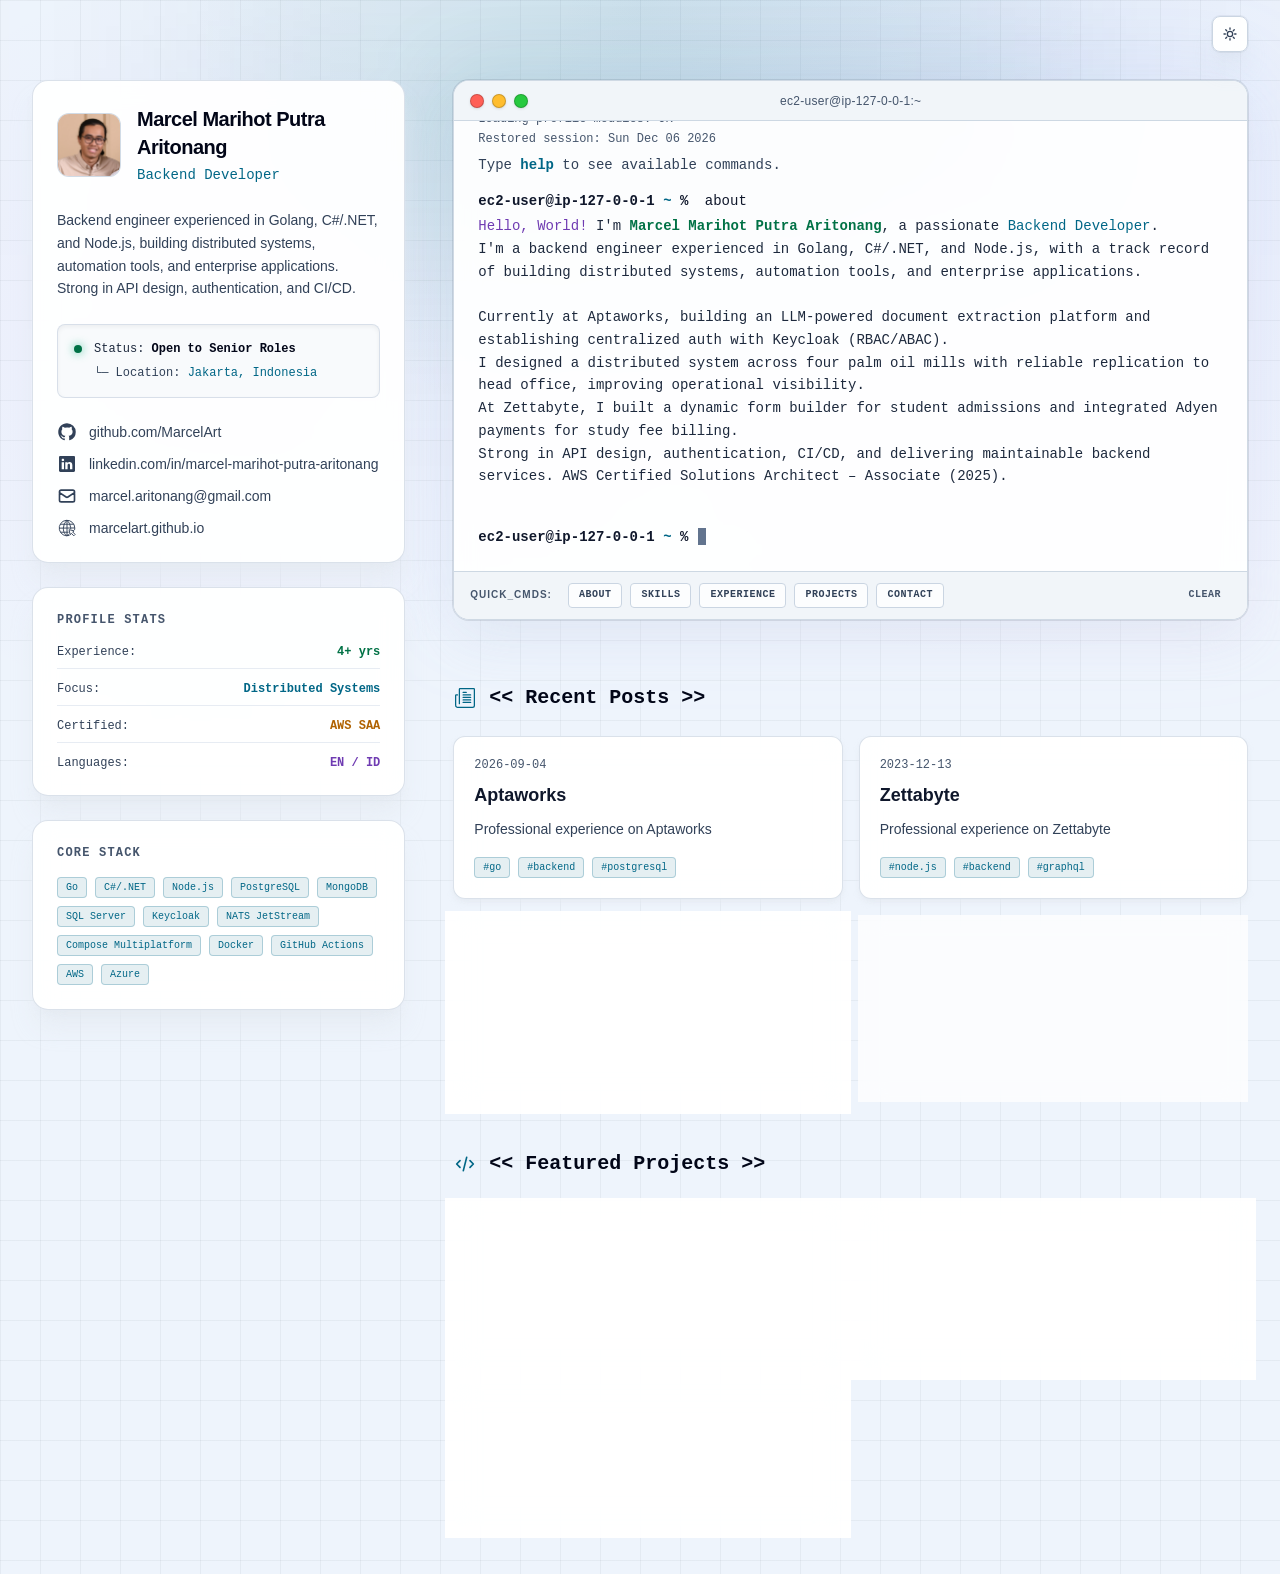
==== commit c45f66f6: "refactor: change title" ====
--- a/index.html
+++ b/index.html
@@ -1,4 +1,4 @@
-<!doctype html><html lang=en-us class=scroll-smooth x-data=themeToggle><head><meta name=generator content="Hugo 0.165.0"><meta charset=utf-8><meta name=viewport content="width=device-width,initial-scale=1"><meta name=color-scheme content="light dark"><title>My New Hugo Project</title><script src=/js/theme-scheme.728cc794b20914082a57bfe51ceb73a14cff2437c23c5c0ee3c2f0db88906d94.js integrity="sha256-cozHlLIJFAgqV7/lHOtzoUz/JDfCPFwO48Lw24iQbZQ=" crossorigin=anonymous></script><link rel=stylesheet href=/css/main.2c5a6d5ae3539f6c171481faf55f4d63f03523bd4842050160e7b8ee02a4a5a2.css integrity="sha256-LFptWuNTn2wXFIH69V9NY/A1I71IQgUBYOe47gKkpaI=" crossorigin=anonymous><script src=/js/main.c6369238c6f675a664e40ffee7bc32d8d721fcbf18c0433cfe91c0c1dea8f1d7.js integrity="sha256-xjaSOMb2daZk5A/+57wy2Nch/L8YwEM8/pHAwd6o8dc=" crossorigin=anonymous defer></script></head><body class="min-h-screen bg-background text-foreground"><a class=nerdy-skip-link href=#main-content>Skip to main content</a><div class="fixed right-4 top-4 z-[80] sm:right-6 lg:right-8"><button class="nerdy-icon-button shadow-xl shadow-slate-300/30 backdrop-blur-md ring-1 ring-slate-900/5 dark:shadow-black/30 dark:ring-white/10" type=button aria-label="Toggle theme" aria-pressed=false x-on:click=toggle() x-bind:aria-pressed=dark.toString() x-bind:aria-label="dark ? 'Switch to light mode' : 'Switch to dark mode'">
+<!doctype html><html lang=en-us class=scroll-smooth x-data=themeToggle><head><meta name=generator content="Hugo 0.165.0"><meta charset=utf-8><meta name=viewport content="width=device-width,initial-scale=1"><meta name=color-scheme content="light dark"><title>Marcel Marihot Putra Aritonang - Portfolio</title><script src=/js/theme-scheme.728cc794b20914082a57bfe51ceb73a14cff2437c23c5c0ee3c2f0db88906d94.js integrity="sha256-cozHlLIJFAgqV7/lHOtzoUz/JDfCPFwO48Lw24iQbZQ=" crossorigin=anonymous></script><link rel=stylesheet href=/css/main.2c5a6d5ae3539f6c171481faf55f4d63f03523bd4842050160e7b8ee02a4a5a2.css integrity="sha256-LFptWuNTn2wXFIH69V9NY/A1I71IQgUBYOe47gKkpaI=" crossorigin=anonymous><script src=/js/main.c6369238c6f675a664e40ffee7bc32d8d721fcbf18c0433cfe91c0c1dea8f1d7.js integrity="sha256-xjaSOMb2daZk5A/+57wy2Nch/L8YwEM8/pHAwd6o8dc=" crossorigin=anonymous defer></script></head><body class="min-h-screen bg-background text-foreground"><a class=nerdy-skip-link href=#main-content>Skip to main content</a><div class="fixed right-4 top-4 z-[80] sm:right-6 lg:right-8"><button class="nerdy-icon-button shadow-xl shadow-slate-300/30 backdrop-blur-md ring-1 ring-slate-900/5 dark:shadow-black/30 dark:ring-white/10" type=button aria-label="Toggle theme" aria-pressed=false x-on:click=toggle() x-bind:aria-pressed=dark.toString() x-bind:aria-label="dark ? 'Switch to light mode' : 'Switch to dark mode'">
 <span x-show=dark x-cloak><svg class="h-4 w-4" aria-hidden="true" fill="none" stroke="currentColor" viewBox="0 0 24 24" stroke-width="2"><path stroke-linecap="round" stroke-linejoin="round" d="M20.354 15.354A9 9 0 018.646 3.646 9.003 9.003.0 0012 21a9.003 9.003.0 008.354-5.646z"/></svg>
 </span><span x-show=!dark x-cloak><svg class="h-4 w-4" aria-hidden="true" fill="none" stroke="currentColor" viewBox="0 0 24 24" stroke-width="2"><path stroke-linecap="round" stroke-linejoin="round" d="M12 3v2m0 14v2m9-9h-2M5 12H3m15.364-6.364L16.95 7.05m-9.9 9.9-1.414 1.414m12.728.0-1.414-1.414m-9.9-9.9L5.636 5.636M12 8a4 4 0 100 8 4 4 0 000-8z"/></svg></span></button></div><main id=main-content tabindex=-1 class=w-full><div class="nerdy-page-surface nerdy-page-surface--home"><div class=nerdy-ambient-bg></div><div class=nerdy-top-glow></div><div class="nerdy-container pt-16 lg:pt-20"><div class="grid grid-cols-1 items-start gap-8 lg:grid-cols-12 lg:gap-12"><aside class="nerdy-sticky-sidebar lg:sticky lg:top-12 lg:col-span-4 lg:h-fit lg:self-start"><div class="flex flex-col gap-6"><section class=nerdy-sidebar-card><div class="mb-6 flex items-center gap-4"><div class="flex h-16 w-16 shrink-0 items-center justify-center overflow-hidden rounded-xl border border-slate-300/80 bg-slate-100/90 dark:border-slate-600 dark:bg-slate-900/70"><img class="h-full w-full object-cover" src=/images/me.JPG alt="Marcel Marihot Putra Aritonang" width=999 height=999 loading=eager decoding=async fetchpriority=high></div><div><h1 class="text-xl font-bold tracking-tight text-slate-950 dark:text-white">Marcel Marihot Putra Aritonang</h1><p class="mt-1 font-mono text-sm text-accent-cyan">Backend Developer</p></div></div><p class="mb-6 text-sm leading-relaxed nerdy-muted">Backend engineer experienced in Golang, C#/.NET, and Node.js, building distributed systems, automation tools, and enterprise applications. Strong in API design, authentication, and CI/CD.</p><div class="mb-6 flex flex-col gap-2 rounded-lg border border-slate-300/70 bg-slate-50/95 p-4 font-mono text-xs shadow-inner dark:border-slate-700 dark:bg-slate-900/45"><div class="flex items-center gap-3"><span class="h-2 w-2 animate-pulse rounded-full bg-accent-emerald shadow-[0_0_10px_rgba(16,185,129,0.75)]"></span>
 <span class="text-slate-800 dark:text-slate-300">Status: <span class="font-bold text-slate-950 dark:text-white">Open to Senior Roles</span></span></div><div class="pl-5 nerdy-muted">└─ Location: <span class=text-accent-cyan>Jakarta, Indonesia</span></div></div><div class="flex flex-col gap-3"><a class="group flex items-center gap-3 text-sm nerdy-muted transition-colors hover:text-slate-950 dark:hover:text-white" href=https://github.com/MarcelArt target=_blank rel="noopener noreferrer"><span class="transition-colors group-hover:text-accent-cyan"><svg class="h-5 w-5" aria-hidden="true" viewBox="0 0 16 16" fill="none"><path fill="currentColor" fill-rule="evenodd" d="M8 1C4.133 1 1 4.13 1 7.993c0 3.09 2.006 5.71 4.787 6.635.35.064.478-.152.478-.337.0-.166-.006-.606-.01-1.19-1.947.423-2.357-.937-2.357-.937-.319-.808-.778-1.023-.778-1.023-.635-.434.048-.425.048-.425.703.05 1.073.72 1.073.72.624 1.07 1.638.76 2.037.582.063-.452.244-.76.444-.935-1.554-.176-3.188-.776-3.188-3.456.0-.763.273-1.388.72-1.876-.072-.177-.312-.888.07-1.85.0.0.586-.189 1.924.716A6.711 6.711.0 018 4.381c.595.003 1.194.08 1.753.236 1.336-.905 1.923-.717 1.923-.717.382.963.142 1.674.07 1.85.448.49.72 1.114.72 1.877.0 2.686-1.638 3.278-3.197 3.45.251.216.475.643.475 1.296.0.934-.009 1.688-.009 1.918.0.187.127.404.482.336A6.996 6.996.0 0015 7.993 6.997 6.997.0 008 1z" clip-rule="evenodd"/></svg></span>
